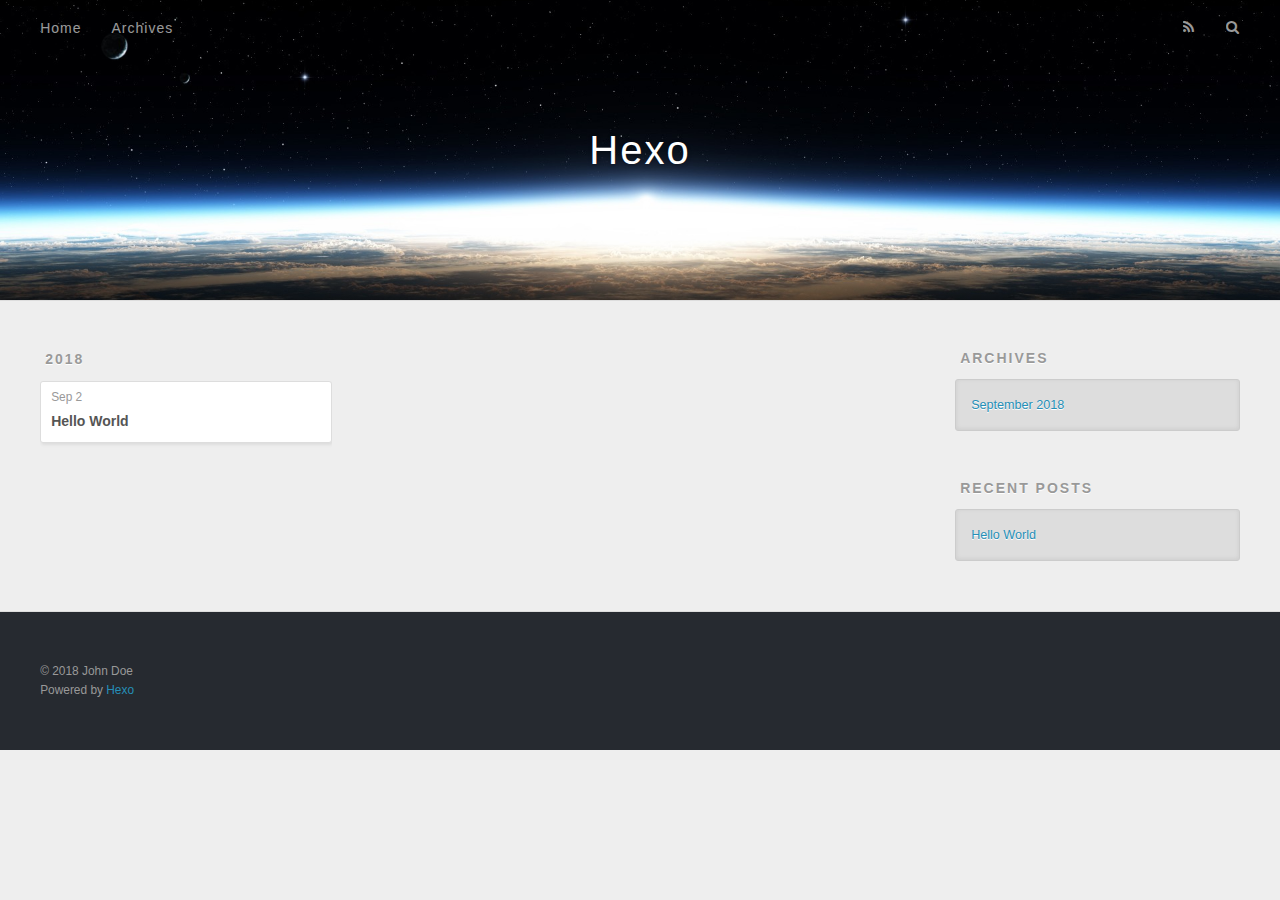
==== archives/index.html @ 777b24c6 "Site updated: 2018-09-02 15:58:23" ====
<!DOCTYPE html>
<html>
<head>
  <meta charset="utf-8">
  

  
  <title>Archives | Hexo</title>
  <meta name="viewport" content="width=device-width, initial-scale=1, maximum-scale=1">
  <meta property="og:type" content="website">
<meta property="og:title" content="Hexo">
<meta property="og:url" content="http://yoursite.com/archives/index.html">
<meta property="og:site_name" content="Hexo">
<meta property="og:locale" content="default">
<meta name="twitter:card" content="summary">
<meta name="twitter:title" content="Hexo">
  
    <link rel="alternate" href="/atom.xml" title="Hexo" type="application/atom+xml">
  
  
    <link rel="icon" href="/favicon.png">
  
  
    <link href="//fonts.googleapis.com/css?family=Source+Code+Pro" rel="stylesheet" type="text/css">
  
  <link rel="stylesheet" href="/css/style.css">
</head>

<body>
  <div id="container">
    <div id="wrap">
      <header id="header">
  <div id="banner"></div>
  <div id="header-outer" class="outer">
    <div id="header-title" class="inner">
      <h1 id="logo-wrap">
        <a href="/" id="logo">Hexo</a>
      </h1>
      
    </div>
    <div id="header-inner" class="inner">
      <nav id="main-nav">
        <a id="main-nav-toggle" class="nav-icon"></a>
        
          <a class="main-nav-link" href="/">Home</a>
        
          <a class="main-nav-link" href="/archives">Archives</a>
        
      </nav>
      <nav id="sub-nav">
        
          <a id="nav-rss-link" class="nav-icon" href="/atom.xml" title="RSS Feed"></a>
        
        <a id="nav-search-btn" class="nav-icon" title="Search"></a>
      </nav>
      <div id="search-form-wrap">
        <form action="//google.com/search" method="get" accept-charset="UTF-8" class="search-form"><input type="search" name="q" class="search-form-input" placeholder="Search"><button type="submit" class="search-form-submit">&#xF002;</button><input type="hidden" name="sitesearch" value="http://yoursite.com"></form>
      </div>
    </div>
  </div>
</header>
      <div class="outer">
        <section id="main">
  
  
    
    
      
      
      <section class="archives-wrap">
        <div class="archive-year-wrap">
          <a href="/archives/2018" class="archive-year">2018</a>
        </div>
        <div class="archives">
    
    <article class="archive-article archive-type-post">
  <div class="archive-article-inner">
    <header class="archive-article-header">
      <a href="/2018/09/02/hello-world/" class="archive-article-date">
  <time datetime="2018-09-02T07:50:26.302Z" itemprop="datePublished">Sep 2</time>
</a>
      
  
    <h1 itemprop="name">
      <a class="archive-article-title" href="/2018/09/02/hello-world/">Hello World</a>
    </h1>
  

    </header>
  </div>
</article>
  
  
    </div></section>
  


</section>
        
          <aside id="sidebar">
  
    

  
    

  
    
  
    
  <div class="widget-wrap">
    <h3 class="widget-title">Archives</h3>
    <div class="widget">
      <ul class="archive-list"><li class="archive-list-item"><a class="archive-list-link" href="/archives/2018/09/">September 2018</a></li></ul>
    </div>
  </div>


  
    
  <div class="widget-wrap">
    <h3 class="widget-title">Recent Posts</h3>
    <div class="widget">
      <ul>
        
          <li>
            <a href="/2018/09/02/hello-world/">Hello World</a>
          </li>
        
      </ul>
    </div>
  </div>

  
</aside>
        
      </div>
      <footer id="footer">
  
  <div class="outer">
    <div id="footer-info" class="inner">
      &copy; 2018 John Doe<br>
      Powered by <a href="http://hexo.io/" target="_blank">Hexo</a>
    </div>
  </div>
</footer>
    </div>
    <nav id="mobile-nav">
  
    <a href="/" class="mobile-nav-link">Home</a>
  
    <a href="/archives" class="mobile-nav-link">Archives</a>
  
</nav>
    

<script src="//ajax.googleapis.com/ajax/libs/jquery/2.0.3/jquery.min.js"></script>


  <link rel="stylesheet" href="/fancybox/jquery.fancybox.css">
  <script src="/fancybox/jquery.fancybox.pack.js"></script>


<script src="/js/script.js"></script>



  </div>
</body>
</html>
---- css/style.css ----
body {
  width: 100%;
}
body:before,
body:after {
  content: "";
  display: table;
}
body:after {
  clear: both;
}
html,
body,
div,
span,
applet,
object,
iframe,
h1,
h2,
h3,
h4,
h5,
h6,
p,
blockquote,
pre,
a,
abbr,
acronym,
address,
big,
cite,
code,
del,
dfn,
em,
img,
ins,
kbd,
q,
s,
samp,
small,
strike,
strong,
sub,
sup,
tt,
var,
dl,
dt,
dd,
ol,
ul,
li,
fieldset,
form,
label,
legend,
table,
caption,
tbody,
tfoot,
thead,
tr,
th,
td {
  margin: 0;
  padding: 0;
  border: 0;
  outline: 0;
  font-weight: inherit;
  font-style: inherit;
  font-family: inherit;
  font-size: 100%;
  vertical-align: baseline;
}
body {
  line-height: 1;
  color: #000;
  background: #fff;
}
ol,
ul {
  list-style: none;
}
table {
  border-collapse: separate;
  border-spacing: 0;
  vertical-align: middle;
}
caption,
th,
td {
  text-align: left;
  font-weight: normal;
  vertical-align: middle;
}
a img {
  border: none;
}
input,
button {
  margin: 0;
  padding: 0;
}
input::-moz-focus-inner,
button::-moz-focus-inner {
  border: 0;
  padding: 0;
}
@font-face {
  font-family: FontAwesome;
  font-style: normal;
  font-weight: normal;
  src: url("fonts/fontawesome-webfont.eot?v=#4.0.3");
  src: url("fonts/fontawesome-webfont.eot?#iefix&v=#4.0.3") format("embedded-opentype"), url("fonts/fontawesome-webfont.woff?v=#4.0.3") format("woff"), url("fonts/fontawesome-webfont.ttf?v=#4.0.3") format("truetype"), url("fonts/fontawesome-webfont.svg#fontawesomeregular?v=#4.0.3") format("svg");
}
html,
body,
#container {
  height: 100%;
}
body {
  background: #eee;
  font: 14px -apple-system, BlinkMacSystemFont, "Segoe UI", "Roboto", "Oxygen", "Ubuntu", "Cantarell", "Fira Sans", "Droid Sans", "Helvetica Neue", sans-serif;
  -webkit-text-size-adjust: 100%;
}
.outer {
  max-width: 1220px;
  margin: 0 auto;
  padding: 0 20px;
}
.outer:before,
.outer:after {
  content: "";
  display: table;
}
.outer:after {
  clear: both;
}
.inner {
  display: inline;
  float: left;
  width: 98.33333333333333%;
  margin: 0 0.833333333333333%;
}
.left,
.alignleft {
  float: left;
}
.right,
.alignright {
  float: right;
}
.clear {
  clear: both;
}
#container {
  position: relative;
}
.mobile-nav-on {
  overflow: hidden;
}
#wrap {
  height: 100%;
  width: 100%;
  position: absolute;
  top: 0;
  left: 0;
  -webkit-transition: 0.2s ease-out;
  -moz-transition: 0.2s ease-out;
  -ms-transition: 0.2s ease-out;
  transition: 0.2s ease-out;
  z-index: 1;
  background: #eee;
}
.mobile-nav-on #wrap {
  left: 280px;
}
@media screen and (min-width: 768px) {
  #main {
    display: inline;
    float: left;
    width: 73.33333333333333%;
    margin: 0 0.833333333333333%;
  }
}
.article-date,
.article-category-link,
.archive-year,
.widget-title {
  text-decoration: none;
  text-transform: uppercase;
  letter-spacing: 2px;
  color: #999;
  margin-bottom: 1em;
  margin-left: 5px;
  line-height: 1em;
  text-shadow: 0 1px #fff;
  font-weight: bold;
}
.article-inner,
.archive-article-inner {
  background: #fff;
  -webkit-box-shadow: 1px 2px 3px #ddd;
  box-shadow: 1px 2px 3px #ddd;
  border: 1px solid #ddd;
  border-radius: 3px;
}
.article-entry h1,
.widget h1 {
  font-size: 2em;
}
.article-entry h2,
.widget h2 {
  font-size: 1.5em;
}
.article-entry h3,
.widget h3 {
  font-size: 1.3em;
}
.article-entry h4,
.widget h4 {
  font-size: 1.2em;
}
.article-entry h5,
.widget h5 {
  font-size: 1em;
}
.article-entry h6,
.widget h6 {
  font-size: 1em;
  color: #999;
}
.article-entry hr,
.widget hr {
  border: 1px dashed #ddd;
}
.article-entry strong,
.widget strong {
  font-weight: bold;
}
.article-entry em,
.widget em,
.article-entry cite,
.widget cite {
  font-style: italic;
}
.article-entry sup,
.widget sup,
.article-entry sub,
.widget sub {
  font-size: 0.75em;
  line-height: 0;
  position: relative;
  vertical-align: baseline;
}
.article-entry sup,
.widget sup {
  top: -0.5em;
}
.article-entry sub,
.widget sub {
  bottom: -0.2em;
}
.article-entry small,
.widget small {
  font-size: 0.85em;
}
.article-entry acronym,
.widget acronym,
.article-entry abbr,
.widget abbr {
  border-bottom: 1px dotted;
}
.article-entry ul,
.widget ul,
.article-entry ol,
.widget ol,
.article-entry dl,
.widget dl {
  margin: 0 20px;
  line-height: 1.6em;
}
.article-entry ul ul,
.widget ul ul,
.article-entry ol ul,
.widget ol ul,
.article-entry ul ol,
.widget ul ol,
.article-entry ol ol,
.widget ol ol {
  margin-top: 0;
  margin-bottom: 0;
}
.article-entry ul,
.widget ul {
  list-style: disc;
}
.article-entry ol,
.widget ol {
  list-style: decimal;
}
.article-entry dt,
.widget dt {
  font-weight: bold;
}
#header {
  height: 300px;
  position: relative;
  border-bottom: 1px solid #ddd;
}
#header:before,
#header:after {
  content: "";
  position: absolute;
  left: 0;
  right: 0;
  height: 40px;
}
#header:before {
  top: 0;
  background: -webkit-linear-gradient(rgba(0,0,0,0.2), transparent);
  background: -moz-linear-gradient(rgba(0,0,0,0.2), transparent);
  background: -ms-linear-gradient(rgba(0,0,0,0.2), transparent);
  background: linear-gradient(rgba(0,0,0,0.2), transparent);
}
#header:after {
  bottom: 0;
  background: -webkit-linear-gradient(transparent, rgba(0,0,0,0.2));
  background: -moz-linear-gradient(transparent, rgba(0,0,0,0.2));
  background: -ms-linear-gradient(transparent, rgba(0,0,0,0.2));
  background: linear-gradient(transparent, rgba(0,0,0,0.2));
}
#header-outer {
  height: 100%;
  position: relative;
}
#header-inner {
  position: relative;
  overflow: hidden;
}
#banner {
  position: absolute;
  top: 0;
  left: 0;
  width: 100%;
  height: 100%;
  background: url("images/banner.jpg") center #000;
  -webkit-background-size: cover;
  -moz-background-size: cover;
  background-size: cover;
  z-index: -1;
}
#header-title {
  text-align: center;
  height: 40px;
  position: absolute;
  top: 50%;
  left: 0;
  margin-top: -20px;
}
#logo,
#subtitle {
  text-decoration: none;
  color: #fff;
  font-weight: 300;
  text-shadow: 0 1px 4px rgba(0,0,0,0.3);
}
#logo {
  font-size: 40px;
  line-height: 40px;
  letter-spacing: 2px;
}
#subtitle {
  font-size: 16px;
  line-height: 16px;
  letter-spacing: 1px;
}
#subtitle-wrap {
  margin-top: 16px;
}
#main-nav {
  float: left;
  margin-left: -15px;
}
.nav-icon,
.main-nav-link {
  float: left;
  color: #fff;
  opacity: 0.6;
  text-decoration: none;
  text-shadow: 0 1px rgba(0,0,0,0.2);
  -webkit-transition: opacity 0.2s;
  -moz-transition: opacity 0.2s;
  -ms-transition: opacity 0.2s;
  transition: opacity 0.2s;
  display: block;
  padding: 20px 15px;
}
.nav-icon:hover,
.main-nav-link:hover {
  opacity: 1;
}
.nav-icon {
  font-family: FontAwesome;
  text-align: center;
  font-size: 14px;
  width: 14px;
  height: 14px;
  padding: 20px 15px;
  position: relative;
  cursor: pointer;
}
.main-nav-link {
  font-weight: 300;
  letter-spacing: 1px;
}
@media screen and (max-width: 479px) {
  .main-nav-link {
    display: none;
  }
}
#main-nav-toggle {
  display: none;
}
#main-nav-toggle:before {
  content: "\f0c9";
}
@media screen and (max-width: 479px) {
  #main-nav-toggle {
    display: block;
  }
}
#sub-nav {
  float: right;
  margin-right: -15px;
}
#nav-rss-link:before {
  content: "\f09e";
}
#nav-search-btn:before {
  content: "\f002";
}
#search-form-wrap {
  position: absolute;
  top: 15px;
  width: 150px;
  height: 30px;
  right: -150px;
  opacity: 0;
  -webkit-transition: 0.2s ease-out;
  -moz-transition: 0.2s ease-out;
  -ms-transition: 0.2s ease-out;
  transition: 0.2s ease-out;
}
#search-form-wrap.on {
  opacity: 1;
  right: 0;
}
@media screen and (max-width: 479px) {
  #search-form-wrap {
    width: 100%;
    right: -100%;
  }
}
.search-form {
  position: absolute;
  top: 0;
  left: 0;
  right: 0;
  background: #fff;
  padding: 5px 15px;
  border-radius: 15px;
  -webkit-box-shadow: 0 0 10px rgba(0,0,0,0.3);
  box-shadow: 0 0 10px rgba(0,0,0,0.3);
}
.search-form-input {
  border: none;
  background: none;
  color: #555;
  width: 100%;
  font: 13px -apple-system, BlinkMacSystemFont, "Segoe UI", "Roboto", "Oxygen", "Ubuntu", "Cantarell", "Fira Sans", "Droid Sans", "Helvetica Neue", sans-serif;
  outline: none;
}
.search-form-input::-webkit-search-results-decoration,
.search-form-input::-webkit-search-cancel-button {
  -webkit-appearance: none;
}
.search-form-submit {
  position: absolute;
  top: 50%;
  right: 10px;
  margin-top: -7px;
  font: 13px FontAwesome;
  border: none;
  background: none;
  color: #bbb;
  cursor: pointer;
}
.search-form-submit:hover,
.search-form-submit:focus {
  color: #777;
}
.article {
  margin: 50px 0;
}
.article-inner {
  overflow: hidden;
}
.article-meta:before,
.article-meta:after {
  content: "";
  display: table;
}
.article-meta:after {
  clear: both;
}
.article-date {
  float: left;
}
.article-category {
  float: left;
  line-height: 1em;
  color: #ccc;
  text-shadow: 0 1px #fff;
  margin-left: 8px;
}
.article-category:before {
  content: "\2022";
}
.article-category-link {
  margin: 0 12px 1em;
}
.article-header {
  padding: 20px 20px 0;
}
.article-title {
  text-decoration: none;
  font-size: 2em;
  font-weight: bold;
  color: #555;
  line-height: 1.1em;
  -webkit-transition: color 0.2s;
  -moz-transition: color 0.2s;
  -ms-transition: color 0.2s;
  transition: color 0.2s;
}
a.article-title:hover {
  color: #258fb8;
}
.article-entry {
  color: #555;
  padding: 0 20px;
}
.article-entry:before,
.article-entry:after {
  content: "";
  display: table;
}
.article-entry:after {
  clear: both;
}
.article-entry p,
.article-entry table {
  line-height: 1.6em;
  margin: 1.6em 0;
}
.article-entry h1,
.article-entry h2,
.article-entry h3,
.article-entry h4,
.article-entry h5,
.article-entry h6 {
  font-weight: bold;
}
.article-entry h1,
.article-entry h2,
.article-entry h3,
.article-entry h4,
.article-entry h5,
.article-entry h6 {
  line-height: 1.1em;
  margin: 1.1em 0;
}
.article-entry a {
  color: #258fb8;
  text-decoration: none;
}
.article-entry a:hover {
  text-decoration: underline;
}
.article-entry ul,
.article-entry ol,
.article-entry dl {
  margin-top: 1.6em;
  margin-bottom: 1.6em;
}
.article-entry img,
.article-entry video {
  max-width: 100%;
  height: auto;
  display: block;
  margin: auto;
}
.article-entry iframe {
  border: none;
}
.article-entry table {
  width: 100%;
  border-collapse: collapse;
  border-spacing: 0;
}
.article-entry th {
  font-weight: bold;
  border-bottom: 3px solid #ddd;
  padding-bottom: 0.5em;
}
.article-entry td {
  border-bottom: 1px solid #ddd;
  padding: 10px 0;
}
.article-entry blockquote {
  font-family: Georgia, "Times New Roman", serif;
  font-size: 1.4em;
  margin: 1.6em 20px;
  text-align: center;
}
.article-entry blockquote footer {
  font-size: 14px;
  margin: 1.6em 0;
  font-family: -apple-system, BlinkMacSystemFont, "Segoe UI", "Roboto", "Oxygen", "Ubuntu", "Cantarell", "Fira Sans", "Droid Sans", "Helvetica Neue", sans-serif;
}
.article-entry blockquote footer cite:before {
  content: "—";
  padding: 0 0.5em;
}
.article-entry .pullquote {
  text-align: left;
  width: 45%;
  margin: 0;
}
.article-entry .pullquote.left {
  margin-left: 0.5em;
  margin-right: 1em;
}
.article-entry .pullquote.right {
  margin-right: 0.5em;
  margin-left: 1em;
}
.article-entry .caption {
  color: #999;
  display: block;
  font-size: 0.9em;
  margin-top: 0.5em;
  position: relative;
  text-align: center;
}
.article-entry .video-container {
  position: relative;
  padding-top: 56.25%;
  height: 0;
  overflow: hidden;
}
.article-entry .video-container iframe,
.article-entry .video-container object,
.article-entry .video-container embed {
  position: absolute;
  top: 0;
  left: 0;
  width: 100%;
  height: 100%;
  margin-top: 0;
}
.article-more-link a {
  display: inline-block;
  line-height: 1em;
  padding: 6px 15px;
  border-radius: 15px;
  background: #eee;
  color: #999;
  text-shadow: 0 1px #fff;
  text-decoration: none;
}
.article-more-link a:hover {
  background: #258fb8;
  color: #fff;
  text-decoration: none;
  text-shadow: 0 1px #1e7293;
}
.article-footer {
  font-size: 0.85em;
  line-height: 1.6em;
  border-top: 1px solid #ddd;
  padding-top: 1.6em;
  margin: 0 20px 20px;
}
.article-footer:before,
.article-footer:after {
  content: "";
  display: table;
}
.article-footer:after {
  clear: both;
}
.article-footer a {
  color: #999;
  text-decoration: none;
}
.article-footer a:hover {
  color: #555;
}
.article-tag-list-item {
  float: left;
  margin-right: 10px;
}
.article-tag-list-link:before {
  content: "#";
}
.article-comment-link {
  float: right;
}
.article-comment-link:before {
  content: "\f075";
  font-family: FontAwesome;
  padding-right: 8px;
}
.article-share-link {
  cursor: pointer;
  float: right;
  margin-left: 20px;
}
.article-share-link:before {
  content: "\f064";
  font-family: FontAwesome;
  padding-right: 6px;
}
#article-nav {
  position: relative;
}
#article-nav:before,
#article-nav:after {
  content: "";
  display: table;
}
#article-nav:after {
  clear: both;
}
@media screen and (min-width: 768px) {
  #article-nav {
    margin: 50px 0;
  }
  #article-nav:before {
    width: 8px;
    height: 8px;
    position: absolute;
    top: 50%;
    left: 50%;
    margin-top: -4px;
    margin-left: -4px;
    content: "";
    border-radius: 50%;
    background: #ddd;
    -webkit-box-shadow: 0 1px 2px #fff;
    box-shadow: 0 1px 2px #fff;
  }
}
.article-nav-link-wrap {
  text-decoration: none;
  text-shadow: 0 1px #fff;
  color: #999;
  -webkit-box-sizing: border-box;
  -moz-box-sizing: border-box;
  box-sizing: border-box;
  margin-top: 50px;
  text-align: center;
  display: block;
}
.article-nav-link-wrap:hover {
  color: #555;
}
@media screen and (min-width: 768px) {
  .article-nav-link-wrap {
    width: 50%;
    margin-top: 0;
  }
}
@media screen and (min-width: 768px) {
  #article-nav-newer {
    float: left;
    text-align: right;
    padding-right: 20px;
  }
}
@media screen and (min-width: 768px) {
  #article-nav-older {
    float: right;
    text-align: left;
    padding-left: 20px;
  }
}
.article-nav-caption {
  text-transform: uppercase;
  letter-spacing: 2px;
  color: #ddd;
  line-height: 1em;
  font-weight: bold;
}
#article-nav-newer .article-nav-caption {
  margin-right: -2px;
}
.article-nav-title {
  font-size: 0.85em;
  line-height: 1.6em;
  margin-top: 0.5em;
}
.article-share-box {
  position: absolute;
  display: none;
  background: #fff;
  -webkit-box-shadow: 1px 2px 10px rgba(0,0,0,0.2);
  box-shadow: 1px 2px 10px rgba(0,0,0,0.2);
  border-radius: 3px;
  margin-left: -145px;
  overflow: hidden;
  z-index: 1;
}
.article-share-box.on {
  display: block;
}
.article-share-input {
  width: 100%;
  background: none;
  -webkit-box-sizing: border-box;
  -moz-box-sizing: border-box;
  box-sizing: border-box;
  font: 14px -apple-system, BlinkMacSystemFont, "Segoe UI", "Roboto", "Oxygen", "Ubuntu", "Cantarell", "Fira Sans", "Droid Sans", "Helvetica Neue", sans-serif;
  padding: 0 15px;
  color: #555;
  outline: none;
  border: 1px solid #ddd;
  border-radius: 3px 3px 0 0;
  height: 36px;
  line-height: 36px;
}
.article-share-links {
  background: #eee;
}
.article-share-links:before,
.article-share-links:after {
  content: "";
  display: table;
}
.article-share-links:after {
  clear: both;
}
.article-share-twitter,
.article-share-facebook,
.article-share-pinterest,
.article-share-google {
  width: 50px;
  height: 36px;
  display: block;
  float: left;
  position: relative;
  color: #999;
  text-shadow: 0 1px #fff;
}
.article-share-twitter:before,
.article-share-facebook:before,
.article-share-pinterest:before,
.article-share-google:before {
  font-size: 20px;
  font-family: FontAwesome;
  width: 20px;
  height: 20px;
  position: absolute;
  top: 50%;
  left: 50%;
  margin-top: -10px;
  margin-left: -10px;
  text-align: center;
}
.article-share-twitter:hover,
.article-share-facebook:hover,
.article-share-pinterest:hover,
.article-share-google:hover {
  color: #fff;
}
.article-share-twitter:before {
  content: "\f099";
}
.article-share-twitter:hover {
  background: #00aced;
  text-shadow: 0 1px #008abe;
}
.article-share-facebook:before {
  content: "\f09a";
}
.article-share-facebook:hover {
  background: #3b5998;
  text-shadow: 0 1px #2f477a;
}
.article-share-pinterest:before {
  content: "\f0d2";
}
.article-share-pinterest:hover {
  background: #cb2027;
  text-shadow: 0 1px #a21a1f;
}
.article-share-google:before {
  content: "\f0d5";
}
.article-share-google:hover {
  background: #dd4b39;
  text-shadow: 0 1px #be3221;
}
.article-gallery {
  background: #000;
  position: relative;
}
.article-gallery-photos {
  position: relative;
  overflow: hidden;
}
.article-gallery-img {
  display: none;
  max-width: 100%;
}
.article-gallery-img:first-child {
  display: block;
}
.article-gallery-img.loaded {
  position: absolute;
  display: block;
}
.article-gallery-img img {
  display: block;
  max-width: 100%;
  margin: 0 auto;
}
#comments {
  background: #fff;
  -webkit-box-shadow: 1px 2px 3px #ddd;
  box-shadow: 1px 2px 3px #ddd;
  padding: 20px;
  border: 1px solid #ddd;
  border-radius: 3px;
  margin: 50px 0;
}
#comments a {
  color: #258fb8;
}
.archives-wrap {
  margin: 50px 0;
}
.archives:before,
.archives:after {
  content: "";
  display: table;
}
.archives:after {
  clear: both;
}
.archive-year-wrap {
  margin-bottom: 1em;
}
.archives {
  -webkit-column-gap: 10px;
  -moz-column-gap: 10px;
  column-gap: 10px;
}
@media screen and (min-width: 480px) and (max-width: 767px) {
  .archives {
    -webkit-column-count: 2;
    -moz-column-count: 2;
    column-count: 2;
  }
}
@media screen and (min-width: 768px) {
  .archives {
    -webkit-column-count: 3;
    -moz-column-count: 3;
    column-count: 3;
  }
}
.archive-article {
  -webkit-column-break-inside: avoid;
  page-break-inside: avoid;
  overflow: hidden;
  break-inside: avoid-column;
}
.archive-article-inner {
  padding: 10px;
  margin-bottom: 15px;
}
.archive-article-title {
  text-decoration: none;
  font-weight: bold;
  color: #555;
  -webkit-transition: color 0.2s;
  -moz-transition: color 0.2s;
  -ms-transition: color 0.2s;
  transition: color 0.2s;
  line-height: 1.6em;
}
.archive-article-title:hover {
  color: #258fb8;
}
.archive-article-footer {
  margin-top: 1em;
}
.archive-article-date {
  color: #999;
  text-decoration: none;
  font-size: 0.85em;
  line-height: 1em;
  margin-bottom: 0.5em;
  display: block;
}
#page-nav {
  margin: 50px auto;
  background: #fff;
  -webkit-box-shadow: 1px 2px 3px #ddd;
  box-shadow: 1px 2px 3px #ddd;
  border: 1px solid #ddd;
  border-radius: 3px;
  text-align: center;
  color: #999;
  overflow: hidden;
}
#page-nav:before,
#page-nav:after {
  content: "";
  display: table;
}
#page-nav:after {
  clear: both;
}
#page-nav a,
#page-nav span {
  padding: 10px 20px;
  line-height: 1;
  height: 2ex;
}
#page-nav a {
  color: #999;
  text-decoration: none;
}
#page-nav a:hover {
  background: #999;
  color: #fff;
}
#page-nav .prev {
  float: left;
}
#page-nav .next {
  float: right;
}
#page-nav .page-number {
  display: inline-block;
}
@media screen and (max-width: 479px) {
  #page-nav .page-number {
    display: none;
  }
}
#page-nav .current {
  color: #555;
  font-weight: bold;
}
#page-nav .space {
  color: #ddd;
}
#footer {
  background: #262a30;
  padding: 50px 0;
  border-top: 1px solid #ddd;
  color: #999;
}
#footer a {
  color: #258fb8;
  text-decoration: none;
}
#footer a:hover {
  text-decoration: underline;
}
#footer-info {
  line-height: 1.6em;
  font-size: 0.85em;
}
.article-entry pre,
.article-entry .highlight {
  background: #2d2d2d;
  margin: 0 -20px;
  padding: 15px 20px;
  border-style: solid;
  border-color: #ddd;
  border-width: 1px 0;
  overflow: auto;
  color: #ccc;
  line-height: 22.400000000000002px;
}
.article-entry .highlight .gutter pre,
.article-entry .gist .gist-file .gist-data .line-numbers {
  color: #666;
  font-size: 0.85em;
}
.article-entry pre,
.article-entry code {
  font-family: "Source Code Pro", Consolas, Monaco, Menlo, Consolas, monospace;
}
.article-entry code {
  background: #eee;
  text-shadow: 0 1px #fff;
  padding: 0 0.3em;
}
.article-entry pre code {
  background: none;
  text-shadow: none;
  padding: 0;
}
.article-entry .highlight pre {
  border: none;
  margin: 0;
  padding: 0;
}
.article-entry .highlight table {
  margin: 0;
  width: auto;
}
.article-entry .highlight td {
  border: none;
  padding: 0;
}
.article-entry .highlight figcaption {
  font-size: 0.85em;
  color: #999;
  line-height: 1em;
  margin-bottom: 1em;
}
.article-entry .highlight figcaption:before,
.article-entry .highlight figcaption:after {
  content: "";
  display: table;
}
.article-entry .highlight figcaption:after {
  clear: both;
}
.article-entry .highlight figcaption a {
  float: right;
}
.article-entry .highlight .gutter pre {
  text-align: right;
  padding-right: 20px;
}
.article-entry .highlight .line {
  height: 22.400000000000002px;
}
.article-entry .highlight .line.marked {
  background: #515151;
}
.article-entry .gist {
  margin: 0 -20px;
  border-style: solid;
  border-color: #ddd;
  border-width: 1px 0;
  background: #2d2d2d;
  padding: 15px 20px 15px 0;
}
.article-entry .gist .gist-file {
  border: none;
  font-family: "Source Code Pro", Consolas, Monaco, Menlo, Consolas, monospace;
  margin: 0;
}
.article-entry .gist .gist-file .gist-data {
  background: none;
  border: none;
}
.article-entry .gist .gist-file .gist-data .line-numbers {
  background: none;
  border: none;
  padding: 0 20px 0 0;
}
.article-entry .gist .gist-file .gist-data .line-data {
  padding: 0 !important;
}
.article-entry .gist .gist-file .highlight {
  margin: 0;
  padding: 0;
  border: none;
}
.article-entry .gist .gist-file .gist-meta {
  background: #2d2d2d;
  color: #999;
  font: 0.85em -apple-system, BlinkMacSystemFont, "Segoe UI", "Roboto", "Oxygen", "Ubuntu", "Cantarell", "Fira Sans", "Droid Sans", "Helvetica Neue", sans-serif;
  text-shadow: 0 0;
  padding: 0;
  margin-top: 1em;
  margin-left: 20px;
}
.article-entry .gist .gist-file .gist-meta a {
  color: #258fb8;
  font-weight: normal;
}
.article-entry .gist .gist-file .gist-meta a:hover {
  text-decoration: underline;
}
pre .comment,
pre .title {
  color: #999;
}
pre .variable,
pre .attribute,
pre .tag,
pre .regexp,
pre .ruby .constant,
pre .xml .tag .title,
pre .xml .pi,
pre .xml .doctype,
pre .html .doctype,
pre .css .id,
pre .css .class,
pre .css .pseudo {
  color: #f2777a;
}
pre .number,
pre .preprocessor,
pre .built_in,
pre .literal,
pre .params,
pre .constant {
  color: #f99157;
}
pre .class,
pre .ruby .class .title,
pre .css .rules .attribute {
  color: #9c9;
}
pre .string,
pre .value,
pre .inheritance,
pre .header,
pre .ruby .symbol,
pre .xml .cdata {
  color: #9c9;
}
pre .css .hexcolor {
  color: #6cc;
}
pre .function,
pre .python .decorator,
pre .python .title,
pre .ruby .function .title,
pre .ruby .title .keyword,
pre .perl .sub,
pre .javascript .title,
pre .coffeescript .title {
  color: #69c;
}
pre .keyword,
pre .javascript .function {
  color: #c9c;
}
@media screen and (max-width: 479px) {
  #mobile-nav {
    position: absolute;
    top: 0;
    left: 0;
    width: 280px;
    height: 100%;
    background: #191919;
    border-right: 1px solid #fff;
  }
}
@media screen and (max-width: 479px) {
  .mobile-nav-link {
    display: block;
    color: #999;
    text-decoration: none;
    padding: 15px 20px;
    font-weight: bold;
  }
  .mobile-nav-link:hover {
    color: #fff;
  }
}
@media screen and (min-width: 768px) {
  #sidebar {
    display: inline;
    float: left;
    width: 23.333333333333332%;
    margin: 0 0.833333333333333%;
  }
}
.widget-wrap {
  margin: 50px 0;
}
.widget {
  color: #777;
  text-shadow: 0 1px #fff;
  background: #ddd;
  -webkit-box-shadow: 0 -1px 4px #ccc inset;
  box-shadow: 0 -1px 4px #ccc inset;
  border: 1px solid #ccc;
  padding: 15px;
  border-radius: 3px;
}
.widget a {
  color: #258fb8;
  text-decoration: none;
}
.widget a:hover {
  text-decoration: underline;
}
.widget ul ul,
.widget ol ul,
.widget dl ul,
.widget ul ol,
.widget ol ol,
.widget dl ol,
.widget ul dl,
.widget ol dl,
.widget dl dl {
  margin-left: 15px;
  list-style: disc;
}
.widget {
  line-height: 1.6em;
  word-wrap: break-word;
  font-size: 0.9em;
}
.widget ul,
.widget ol {
  list-style: none;
  margin: 0;
}
.widget ul ul,
.widget ol ul,
.widget ul ol,
.widget ol ol {
  margin: 0 20px;
}
.widget ul ul,
.widget ol ul {
  list-style: disc;
}
.widget ul ol,
.widget ol ol {
  list-style: decimal;
}
.category-list-count,
.tag-list-count,
.archive-list-count {
  padding-left: 5px;
  color: #999;
  font-size: 0.85em;
}
.category-list-count:before,
.tag-list-count:before,
.archive-list-count:before {
  content: "(";
}
.category-list-count:after,
.tag-list-count:after,
.archive-list-count:after {
  content: ")";
}
.tagcloud a {
  margin-right: 5px;
  display: inline-block;
}
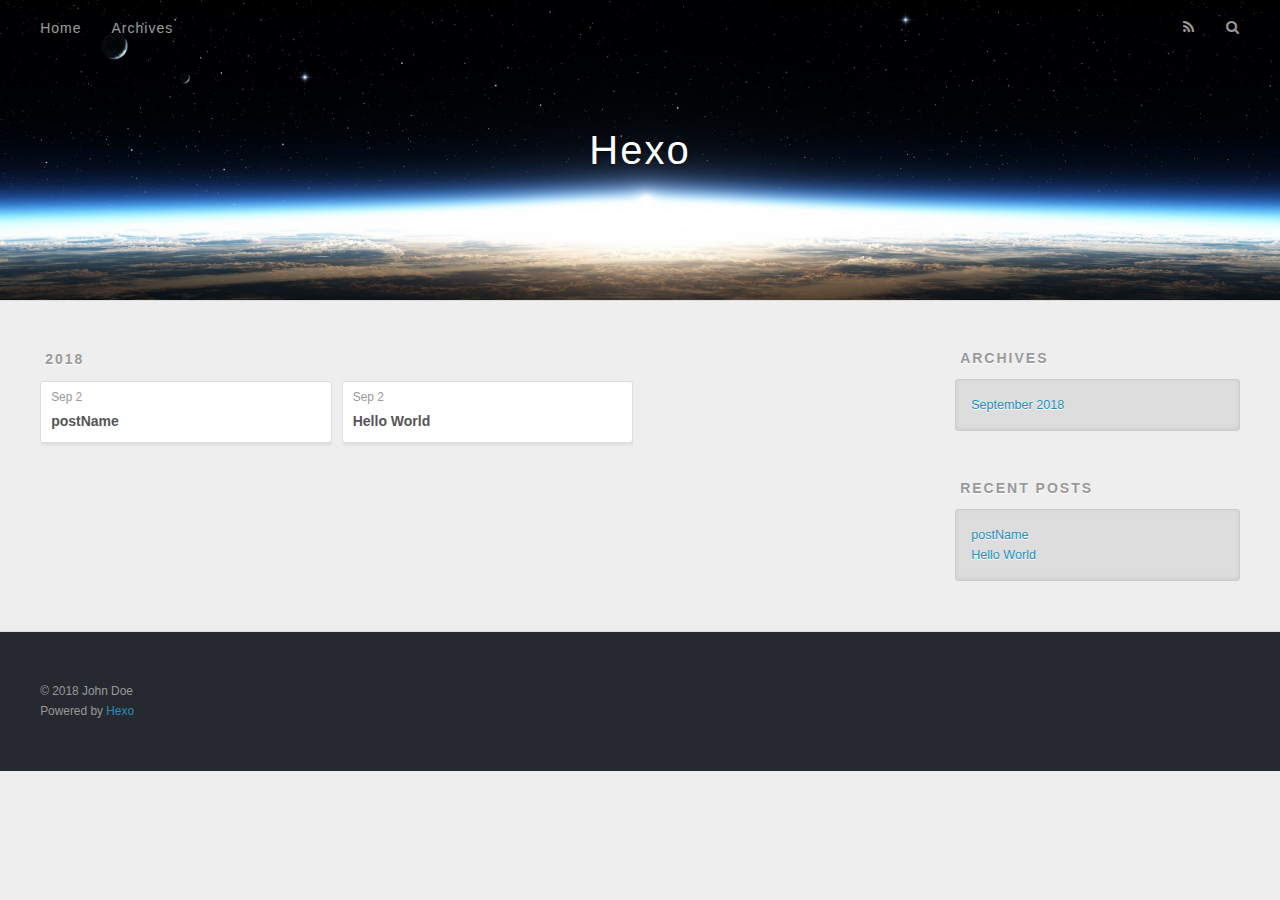
==== commit e043e996: "Site updated: 2018-09-02 16:15:46" ====
--- a/archives/index.html
+++ b/archives/index.html
@@ -76,6 +76,25 @@
     <article class="archive-article archive-type-post">
   <div class="archive-article-inner">
     <header class="archive-article-header">
+      <a href="/2018/09/02/postName/" class="archive-article-date">
+  <time datetime="2018-09-02T08:15:15.000Z" itemprop="datePublished">Sep 2</time>
+</a>
+      
+  
+    <h1 itemprop="name">
+      <a class="archive-article-title" href="/2018/09/02/postName/">postName</a>
+    </h1>
+  
+
+    </header>
+  </div>
+</article>
+  
+    
+    
+    <article class="archive-article archive-type-post">
+  <div class="archive-article-inner">
+    <header class="archive-article-header">
       <a href="/2018/09/02/hello-world/" class="archive-article-date">
   <time datetime="2018-09-02T07:50:26.302Z" itemprop="datePublished">Sep 2</time>
 </a>
@@ -124,6 +143,10 @@
       <ul>
         
           <li>
+            <a href="/2018/09/02/postName/">postName</a>
+          </li>
+        
+          <li>
             <a href="/2018/09/02/hello-world/">Hello World</a>
           </li>
         
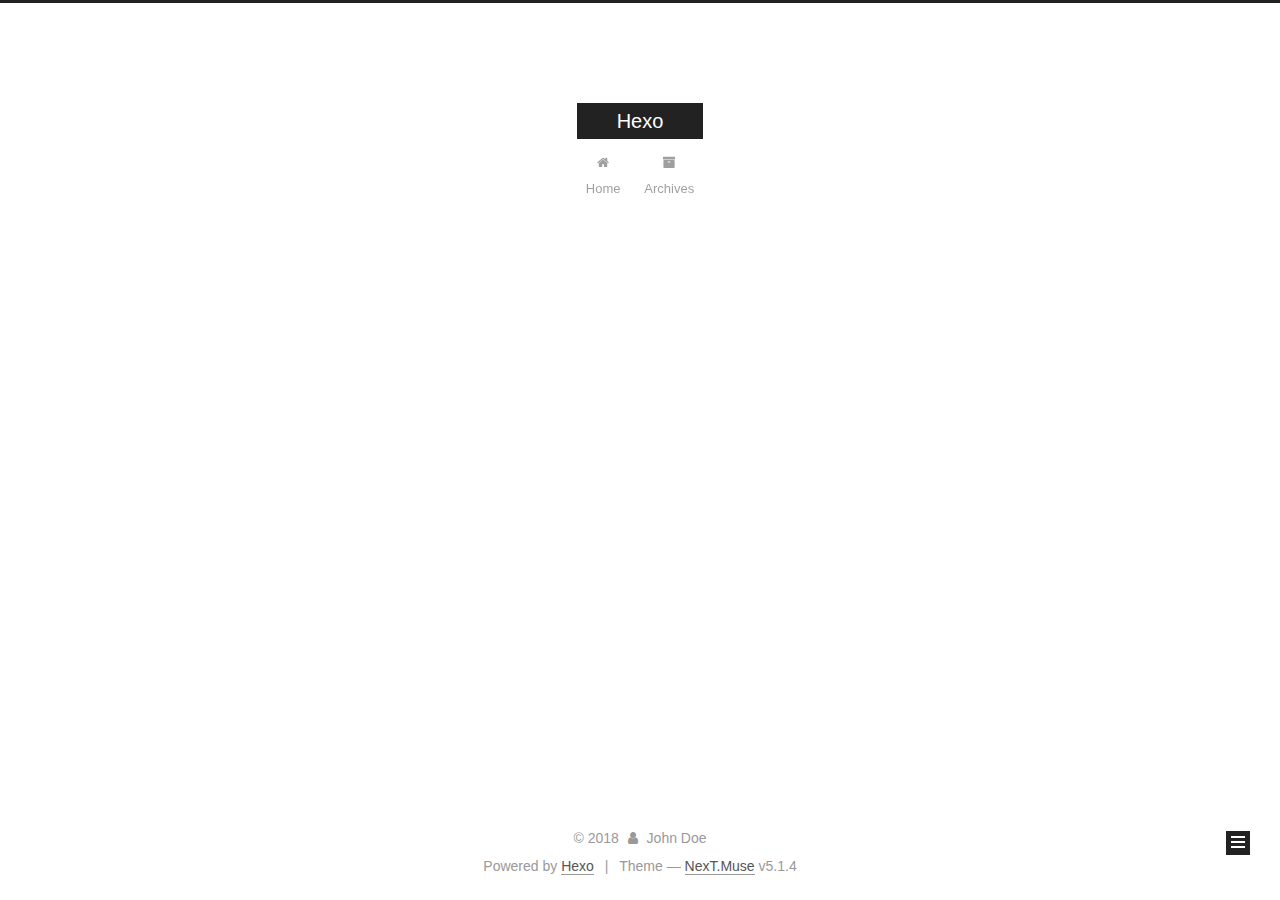
==== commit ad8a0362: "Site updated: 2018-09-02 16:17:13" ====
--- a/archives/index.html
+++ b/archives/index.html
@@ -1,193 +1,588 @@
 <!DOCTYPE html>
-<html>
+
+
+
+  
+
+
+<html class="theme-next muse use-motion" lang="">
 <head>
-  <meta charset="utf-8">
-  
-
-  
-  <title>Archives | Hexo</title>
-  <meta name="viewport" content="width=device-width, initial-scale=1, maximum-scale=1">
-  <meta property="og:type" content="website">
+  <meta charset="UTF-8"/>
+<meta http-equiv="X-UA-Compatible" content="IE=edge" />
+<meta name="viewport" content="width=device-width, initial-scale=1, maximum-scale=1"/>
+<meta name="theme-color" content="#222">
+
+
+
+
+
+
+
+
+
+<meta http-equiv="Cache-Control" content="no-transform" />
+<meta http-equiv="Cache-Control" content="no-siteapp" />
+
+
+
+
+
+
+
+
+
+
+
+
+
+
+
+
+  
+  
+  <link href="/lib/fancybox/source/jquery.fancybox.css?v=2.1.5" rel="stylesheet" type="text/css" />
+
+
+
+
+
+
+
+<link href="/lib/font-awesome/css/font-awesome.min.css?v=4.6.2" rel="stylesheet" type="text/css" />
+
+<link href="/css/main.css?v=5.1.4" rel="stylesheet" type="text/css" />
+
+
+  <link rel="apple-touch-icon" sizes="180x180" href="/images/apple-touch-icon-next.png?v=5.1.4">
+
+
+  <link rel="icon" type="image/png" sizes="32x32" href="/images/favicon-32x32-next.png?v=5.1.4">
+
+
+  <link rel="icon" type="image/png" sizes="16x16" href="/images/favicon-16x16-next.png?v=5.1.4">
+
+
+  <link rel="mask-icon" href="/images/logo.svg?v=5.1.4" color="#222">
+
+
+
+
+
+  <meta name="keywords" content="Hexo, NexT" />
+
+
+
+
+
+
+
+
+
+
+<meta property="og:type" content="website">
 <meta property="og:title" content="Hexo">
 <meta property="og:url" content="http://yoursite.com/archives/index.html">
 <meta property="og:site_name" content="Hexo">
 <meta property="og:locale" content="default">
 <meta name="twitter:card" content="summary">
 <meta name="twitter:title" content="Hexo">
-  
-    <link rel="alternate" href="/atom.xml" title="Hexo" type="application/atom+xml">
-  
-  
-    <link rel="icon" href="/favicon.png">
-  
-  
-    <link href="//fonts.googleapis.com/css?family=Source+Code+Pro" rel="stylesheet" type="text/css">
-  
-  <link rel="stylesheet" href="/css/style.css">
+
+
+
+<script type="text/javascript" id="hexo.configurations">
+  var NexT = window.NexT || {};
+  var CONFIG = {
+    root: '/',
+    scheme: 'Muse',
+    version: '5.1.4',
+    sidebar: {"position":"left","display":"post","offset":12,"b2t":false,"scrollpercent":false,"onmobile":false},
+    fancybox: true,
+    tabs: true,
+    motion: {"enable":true,"async":false,"transition":{"post_block":"fadeIn","post_header":"slideDownIn","post_body":"slideDownIn","coll_header":"slideLeftIn","sidebar":"slideUpIn"}},
+    duoshuo: {
+      userId: '0',
+      author: 'Author'
+    },
+    algolia: {
+      applicationID: '',
+      apiKey: '',
+      indexName: '',
+      hits: {"per_page":10},
+      labels: {"input_placeholder":"Search for Posts","hits_empty":"We didn't find any results for the search: ${query}","hits_stats":"${hits} results found in ${time} ms"}
+    }
+  };
+</script>
+
+
+
+  <link rel="canonical" href="http://yoursite.com/archives/"/>
+
+
+
+
+
+  <title>Archive | Hexo</title>
+  
+
+
+
+
+
+
+
+
 </head>
 
-<body>
-  <div id="container">
-    <div id="wrap">
-      <header id="header">
-  <div id="banner"></div>
-  <div id="header-outer" class="outer">
-    <div id="header-title" class="inner">
-      <h1 id="logo-wrap">
-        <a href="/" id="logo">Hexo</a>
-      </h1>
-      
+<body itemscope itemtype="http://schema.org/WebPage" lang="default">
+
+  
+  
+    
+  
+
+  <div class="container sidebar-position-left page-archive">
+    <div class="headband"></div>
+
+    <header id="header" class="header" itemscope itemtype="http://schema.org/WPHeader">
+      <div class="header-inner"><div class="site-brand-wrapper">
+  <div class="site-meta ">
+    
+
+    <div class="custom-logo-site-title">
+      <a href="/"  class="brand" rel="start">
+        <span class="logo-line-before"><i></i></span>
+        <span class="site-title">Hexo</span>
+        <span class="logo-line-after"><i></i></span>
+      </a>
     </div>
-    <div id="header-inner" class="inner">
-      <nav id="main-nav">
-        <a id="main-nav-toggle" class="nav-icon"></a>
-        
-          <a class="main-nav-link" href="/">Home</a>
-        
-          <a class="main-nav-link" href="/archives">Archives</a>
-        
-      </nav>
-      <nav id="sub-nav">
-        
-          <a id="nav-rss-link" class="nav-icon" href="/atom.xml" title="RSS Feed"></a>
-        
-        <a id="nav-search-btn" class="nav-icon" title="Search"></a>
-      </nav>
-      <div id="search-form-wrap">
-        <form action="//google.com/search" method="get" accept-charset="UTF-8" class="search-form"><input type="search" name="q" class="search-form-input" placeholder="Search"><button type="submit" class="search-form-submit">&#xF002;</button><input type="hidden" name="sitesearch" value="http://yoursite.com"></form>
+      
+        <p class="site-subtitle"></p>
+      
+  </div>
+
+  <div class="site-nav-toggle">
+    <button>
+      <span class="btn-bar"></span>
+      <span class="btn-bar"></span>
+      <span class="btn-bar"></span>
+    </button>
+  </div>
+</div>
+
+<nav class="site-nav">
+  
+
+  
+    <ul id="menu" class="menu">
+      
+        
+        <li class="menu-item menu-item-home">
+          <a href="/" rel="section">
+            
+              <i class="menu-item-icon fa fa-fw fa-home"></i> <br />
+            
+            Home
+          </a>
+        </li>
+      
+        
+        <li class="menu-item menu-item-archives">
+          <a href="/archives/" rel="section">
+            
+              <i class="menu-item-icon fa fa-fw fa-archive"></i> <br />
+            
+            Archives
+          </a>
+        </li>
+      
+
+      
+    </ul>
+  
+
+  
+</nav>
+
+
+
+ </div>
+    </header>
+
+    <main id="main" class="main">
+      <div class="main-inner">
+        <div class="content-wrap">
+          <div id="content" class="content">
+            
+
+  
+  
+  
+  <div class="post-block archive">
+    <div id="posts" class="posts-collapse">
+      <span class="archive-move-on"></span>
+
+      <span class="archive-page-counter">
+        
+        
+        
+          
+        
+        Um..! 2 posts in total. Keep on posting.
+      </span>
+
+      
+
+        
+        
+        
+
+        
+          
+          <div class="collection-title">
+            <h1 class="archive-year" id="archive-year-2018">2018</h1>
+          </div>
+        
+        
+
+        
+
+  <article class="post post-type-normal" itemscope itemtype="http://schema.org/Article">
+    <header class="post-header">
+
+      <h2 class="post-title">
+        
+            <a class="post-title-link" href="/2018/09/02/postName/" itemprop="url">
+              
+                <span itemprop="name">postName</span>
+              
+            </a>
+        
+      </h2>
+
+      <div class="post-meta">
+        <time class="post-time" itemprop="dateCreated"
+              datetime="2018-09-02T16:15:15+08:00"
+              content="2018-09-02" >
+          09-02
+        </time>
       </div>
+
+    </header>
+  </article>
+
+
+
+      
+
+        
+        
+        
+
+        
+        
+
+        
+
+  <article class="post post-type-normal" itemscope itemtype="http://schema.org/Article">
+    <header class="post-header">
+
+      <h2 class="post-title">
+        
+            <a class="post-title-link" href="/2018/09/02/hello-world/" itemprop="url">
+              
+                <span itemprop="name">Hello World</span>
+              
+            </a>
+        
+      </h2>
+
+      <div class="post-meta">
+        <time class="post-time" itemprop="dateCreated"
+              datetime="2018-09-02T15:50:26+08:00"
+              content="2018-09-02" >
+          09-02
+        </time>
+      </div>
+
+    </header>
+  </article>
+
+
+
+      
+
     </div>
   </div>
-</header>
-      <div class="outer">
-        <section id="main">
-  
-  
-    
-    
-      
-      
-      <section class="archives-wrap">
-        <div class="archive-year-wrap">
-          <a href="/archives/2018" class="archive-year">2018</a>
+  
+  
+  
+
+  
+
+
+
+          </div>
+          
+
+
+          
+
         </div>
-        <div class="archives">
-    
-    <article class="archive-article archive-type-post">
-  <div class="archive-article-inner">
-    <header class="archive-article-header">
-      <a href="/2018/09/02/postName/" class="archive-article-date">
-  <time datetime="2018-09-02T08:15:15.000Z" itemprop="datePublished">Sep 2</time>
-</a>
-      
-  
-    <h1 itemprop="name">
-      <a class="archive-article-title" href="/2018/09/02/postName/">postName</a>
-    </h1>
-  
-
-    </header>
-  </div>
-</article>
-  
-    
-    
-    <article class="archive-article archive-type-post">
-  <div class="archive-article-inner">
-    <header class="archive-article-header">
-      <a href="/2018/09/02/hello-world/" class="archive-article-date">
-  <time datetime="2018-09-02T07:50:26.302Z" itemprop="datePublished">Sep 2</time>
-</a>
-      
-  
-    <h1 itemprop="name">
-      <a class="archive-article-title" href="/2018/09/02/hello-world/">Hello World</a>
-    </h1>
-  
-
-    </header>
-  </div>
-</article>
-  
-  
-    </div></section>
-  
-
-
-</section>
-        
-          <aside id="sidebar">
-  
-    
-
-  
-    
-
-  
-    
-  
-    
-  <div class="widget-wrap">
-    <h3 class="widget-title">Archives</h3>
-    <div class="widget">
-      <ul class="archive-list"><li class="archive-list-item"><a class="archive-list-link" href="/archives/2018/09/">September 2018</a></li></ul>
+        
+          
+  
+  <div class="sidebar-toggle">
+    <div class="sidebar-toggle-line-wrap">
+      <span class="sidebar-toggle-line sidebar-toggle-line-first"></span>
+      <span class="sidebar-toggle-line sidebar-toggle-line-middle"></span>
+      <span class="sidebar-toggle-line sidebar-toggle-line-last"></span>
     </div>
   </div>
 
-
-  
+  <aside id="sidebar" class="sidebar">
     
-  <div class="widget-wrap">
-    <h3 class="widget-title">Recent Posts</h3>
-    <div class="widget">
-      <ul>
-        
-          <li>
-            <a href="/2018/09/02/postName/">postName</a>
-          </li>
-        
-          <li>
-            <a href="/2018/09/02/hello-world/">Hello World</a>
-          </li>
-        
-      </ul>
+    <div class="sidebar-inner">
+
+      
+
+      
+
+      <section class="site-overview-wrap sidebar-panel sidebar-panel-active">
+        <div class="site-overview">
+          <div class="site-author motion-element" itemprop="author" itemscope itemtype="http://schema.org/Person">
+            
+              <p class="site-author-name" itemprop="name">John Doe</p>
+              <p class="site-description motion-element" itemprop="description"></p>
+          </div>
+
+          <nav class="site-state motion-element">
+
+            
+              <div class="site-state-item site-state-posts">
+              
+                <a href="/archives/">
+              
+                  <span class="site-state-item-count">2</span>
+                  <span class="site-state-item-name">posts</span>
+                </a>
+              </div>
+            
+
+            
+
+            
+
+          </nav>
+
+          
+
+          
+
+          
+          
+
+          
+          
+
+          
+
+        </div>
+      </section>
+
+      
+
+      
+
     </div>
+  </aside>
+
+
+        
+      </div>
+    </main>
+
+    <footer id="footer" class="footer">
+      <div class="footer-inner">
+        <div class="copyright">&copy; <span itemprop="copyrightYear">2018</span>
+  <span class="with-love">
+    <i class="fa fa-user"></i>
+  </span>
+  <span class="author" itemprop="copyrightHolder">John Doe</span>
+
+  
+</div>
+
+
+  <div class="powered-by">Powered by <a class="theme-link" target="_blank" href="https://hexo.io">Hexo</a></div>
+
+
+
+  <span class="post-meta-divider">|</span>
+
+
+
+  <div class="theme-info">Theme &mdash; <a class="theme-link" target="_blank" href="https://github.com/iissnan/hexo-theme-next">NexT.Muse</a> v5.1.4</div>
+
+
+
+
+        
+
+
+
+
+
+
+
+        
+      </div>
+    </footer>
+
+    
+      <div class="back-to-top">
+        <i class="fa fa-arrow-up"></i>
+        
+      </div>
+    
+
+    
+
   </div>
 
   
-</aside>
-        
-      </div>
-      <footer id="footer">
-  
-  <div class="outer">
-    <div id="footer-info" class="inner">
-      &copy; 2018 John Doe<br>
-      Powered by <a href="http://hexo.io/" target="_blank">Hexo</a>
-    </div>
-  </div>
-</footer>
-    </div>
-    <nav id="mobile-nav">
-  
-    <a href="/" class="mobile-nav-link">Home</a>
-  
-    <a href="/archives" class="mobile-nav-link">Archives</a>
-  
-</nav>
-    
-
-<script src="//ajax.googleapis.com/ajax/libs/jquery/2.0.3/jquery.min.js"></script>
-
-
-  <link rel="stylesheet" href="/fancybox/jquery.fancybox.css">
-  <script src="/fancybox/jquery.fancybox.pack.js"></script>
-
-
-<script src="/js/script.js"></script>
-
-
-
-  </div>
+
+<script type="text/javascript">
+  if (Object.prototype.toString.call(window.Promise) !== '[object Function]') {
+    window.Promise = null;
+  }
+</script>
+
+
+
+
+
+
+
+
+
+  
+
+
+
+
+
+
+
+
+
+
+
+
+  
+  
+    <script type="text/javascript" src="/lib/jquery/index.js?v=2.1.3"></script>
+  
+
+  
+  
+    <script type="text/javascript" src="/lib/fastclick/lib/fastclick.min.js?v=1.0.6"></script>
+  
+
+  
+  
+    <script type="text/javascript" src="/lib/jquery_lazyload/jquery.lazyload.js?v=1.9.7"></script>
+  
+
+  
+  
+    <script type="text/javascript" src="/lib/velocity/velocity.min.js?v=1.2.1"></script>
+  
+
+  
+  
+    <script type="text/javascript" src="/lib/velocity/velocity.ui.min.js?v=1.2.1"></script>
+  
+
+  
+  
+    <script type="text/javascript" src="/lib/fancybox/source/jquery.fancybox.pack.js?v=2.1.5"></script>
+  
+
+
+  
+
+
+  <script type="text/javascript" src="/js/src/utils.js?v=5.1.4"></script>
+
+  <script type="text/javascript" src="/js/src/motion.js?v=5.1.4"></script>
+
+
+
+  
+  
+
+  
+
+  
+
+
+  <script type="text/javascript" src="/js/src/bootstrap.js?v=5.1.4"></script>
+
+
+
+  
+
+
+  
+
+
+
+
+	
+
+
+
+
+
+  
+
+
+
+
+
+  
+
+
+
+
+
+
+
+
+
+
+
+
+  
+
+
+
+
+
+  
+
+  
+
+  
+
+  
+  
+
+  
+
+  
+
+  
+
 </body>
-</html>+</html>
--- a/css/main.css
+++ b/css/main.css
@@ -0,0 +1,2662 @@
+/* normalize.css v3.0.2 | MIT License | git.io/normalize */
+html {
+  font-family: sans-serif; /* 1 */
+  -ms-text-size-adjust: 100%; /* 2 */
+  -webkit-text-size-adjust: 100%; /* 2 */
+}
+body {
+  margin: 0;
+}
+article,
+aside,
+details,
+figcaption,
+figure,
+footer,
+header,
+hgroup,
+main,
+menu,
+nav,
+section,
+summary {
+  display: block;
+}
+audio,
+canvas,
+progress,
+video {
+  display: inline-block; /* 1 */
+  vertical-align: baseline; /* 2 */
+}
+audio:not([controls]) {
+  display: none;
+  height: 0;
+}
+[hidden],
+template {
+  display: none;
+}
+a {
+  background-color: transparent;
+}
+a:active,
+a:hover {
+  outline: 0;
+}
+abbr[title] {
+  border-bottom: 1px dotted;
+}
+b,
+strong {
+  font-weight: bold;
+}
+dfn {
+  font-style: italic;
+}
+h1 {
+  font-size: 2em;
+  margin: 0.67em 0;
+}
+mark {
+  background: #ff0;
+  color: #000;
+}
+small {
+  font-size: 80%;
+}
+sub,
+sup {
+  font-size: 75%;
+  line-height: 0;
+  position: relative;
+  vertical-align: baseline;
+}
+sup {
+  top: -0.5em;
+}
+sub {
+  bottom: -0.25em;
+}
+img {
+  border: 0;
+}
+svg:not(:root) {
+  overflow: hidden;
+}
+figure {
+  margin: 1em 40px;
+}
+hr {
+  -moz-box-sizing: content-box;
+  box-sizing: content-box;
+  height: 0;
+}
+pre {
+  overflow: auto;
+}
+code,
+kbd,
+pre,
+samp {
+  font-family: monospace, monospace;
+  font-size: 1em;
+}
+button,
+input,
+optgroup,
+select,
+textarea {
+  color: inherit; /* 1 */
+  font: inherit; /* 2 */
+  margin: 0; /* 3 */
+}
+button {
+  overflow: visible;
+}
+button,
+select {
+  text-transform: none;
+}
+button,
+html input[type="button"],
+input[type="reset"],
+input[type="submit"] {
+  -webkit-appearance: button; /* 2 */
+  cursor: pointer; /* 3 */
+}
+button[disabled],
+html input[disabled] {
+  cursor: default;
+}
+button::-moz-focus-inner,
+input::-moz-focus-inner {
+  border: 0;
+  padding: 0;
+}
+input {
+  line-height: normal;
+}
+input[type="checkbox"],
+input[type="radio"] {
+  box-sizing: border-box; /* 1 */
+  padding: 0; /* 2 */
+}
+input[type="number"]::-webkit-inner-spin-button,
+input[type="number"]::-webkit-outer-spin-button {
+  height: auto;
+}
+input[type="search"] {
+  -webkit-appearance: textfield; /* 1 */
+  -moz-box-sizing: content-box;
+  -webkit-box-sizing: content-box; /* 2 */
+  box-sizing: content-box;
+}
+input[type="search"]::-webkit-search-cancel-button,
+input[type="search"]::-webkit-search-decoration {
+  -webkit-appearance: none;
+}
+fieldset {
+  border: 1px solid #c0c0c0;
+  margin: 0 2px;
+  padding: 0.35em 0.625em 0.75em;
+}
+legend {
+  border: 0; /* 1 */
+  padding: 0; /* 2 */
+}
+textarea {
+  overflow: auto;
+}
+optgroup {
+  font-weight: bold;
+}
+table {
+  border-collapse: collapse;
+  border-spacing: 0;
+}
+td,
+th {
+  padding: 0;
+}
+::selection {
+  background: #262a30;
+  color: #fff;
+}
+body {
+  position: relative;
+  font-family: 'Lato', "PingFang SC", "Microsoft YaHei", sans-serif;
+  font-size: 14px;
+  line-height: 2;
+  color: #555;
+  background: #fff;
+}
+@media (max-width: 767px) {
+  body {
+    padding-right: 0 !important;
+  }
+}
+@media (min-width: 768px) and (max-width: 991px) {
+  body {
+    padding-right: 0 !important;
+  }
+}
+@media (min-width: 1600px) {
+  body {
+    font-size: 16px;
+  }
+}
+h1,
+h2,
+h3,
+h4,
+h5,
+h6 {
+  margin: 0;
+  padding: 0;
+  font-weight: bold;
+  line-height: 1.5;
+  font-family: 'Lato', "PingFang SC", "Microsoft YaHei", sans-serif;
+}
+h2,
+h3,
+h4,
+h5,
+h6 {
+  margin: 20px 0 15px;
+}
+h1 {
+  font-size: 22px;
+}
+@media (max-width: 767px) {
+  h1 {
+    font-size: 18px;
+  }
+}
+h2 {
+  font-size: 20px;
+}
+@media (max-width: 767px) {
+  h2 {
+    font-size: 16px;
+  }
+}
+h3 {
+  font-size: 18px;
+}
+@media (max-width: 767px) {
+  h3 {
+    font-size: 14px;
+  }
+}
+h4 {
+  font-size: 16px;
+}
+@media (max-width: 767px) {
+  h4 {
+    font-size: 12px;
+  }
+}
+h5 {
+  font-size: 14px;
+}
+@media (max-width: 767px) {
+  h5 {
+    font-size: 10px;
+  }
+}
+h6 {
+  font-size: 12px;
+}
+@media (max-width: 767px) {
+  h6 {
+    font-size: 8px;
+  }
+}
+p {
+  margin: 0 0 20px 0;
+}
+a {
+  color: #555;
+  text-decoration: none;
+  outline: none;
+  border-bottom: 1px solid #999;
+  word-wrap: break-word;
+}
+a:hover {
+  color: #222;
+  border-bottom-color: #222;
+}
+blockquote {
+  margin: 0;
+  padding: 0;
+}
+img {
+  display: block;
+  margin: auto;
+  max-width: 100%;
+  height: auto;
+}
+hr {
+  margin: 40px 0;
+  height: 3px;
+  border: none;
+  background-color: #ddd;
+  background-image: repeating-linear-gradient(-45deg, #fff, #fff 4px, transparent 4px, transparent 8px);
+}
+blockquote {
+  padding: 0 15px;
+  color: #666;
+  border-left: 4px solid #ddd;
+}
+blockquote cite::before {
+  content: "-";
+  padding: 0 5px;
+}
+dt {
+  font-weight: 700;
+}
+dd {
+  margin: 0;
+  padding: 0;
+}
+kbd {
+  border: 1px solid #ccc;
+  border-radius: 0.2em;
+  box-shadow: 0.1em 0.1em 0.2em rgba(0,0,0,0.1);
+  background-color: #f9f9f9;
+  font-family: inherit;
+  background-image: -webkit-linear-gradient(top, #eee, #fff, #eee);
+  padding: 0.1em 0.3em;
+  white-space: nowrap;
+}
+.text-left {
+  text-align: left;
+}
+.text-center {
+  text-align: center;
+}
+.text-right {
+  text-align: right;
+}
+.text-justify {
+  text-align: justify;
+}
+.text-nowrap {
+  white-space: nowrap;
+}
+.text-lowercase {
+  text-transform: lowercase;
+}
+.text-uppercase {
+  text-transform: uppercase;
+}
+.text-capitalize {
+  text-transform: capitalize;
+}
+.center-block {
+  display: block;
+  margin-left: auto;
+  margin-right: auto;
+}
+.clearfix:before,
+.clearfix:after {
+  content: " ";
+  display: table;
+}
+.clearfix:after {
+  clear: both;
+}
+.pullquote {
+  width: 45%;
+}
+.pullquote.left {
+  float: left;
+  margin-left: 5px;
+  margin-right: 10px;
+}
+.pullquote.right {
+  float: right;
+  margin-left: 10px;
+  margin-right: 5px;
+}
+.affix.affix.affix {
+  position: fixed;
+}
+.translation {
+  margin-top: -20px;
+  font-size: 14px;
+  color: #999;
+}
+.scrollbar-measure {
+  width: 100px;
+  height: 100px;
+  overflow: scroll;
+  position: absolute;
+  top: -9999px;
+}
+.use-motion .motion-element {
+  opacity: 0;
+}
+table {
+  margin: 20px 0;
+  width: 100%;
+  border-collapse: collapse;
+  border-spacing: 0;
+  border: 1px solid #ddd;
+  font-size: 14px;
+  table-layout: fixed;
+  word-wrap: break-all;
+}
+table>tbody>tr:nth-of-type(odd) {
+  background-color: #f9f9f9;
+}
+table>tbody>tr:hover {
+  background-color: #f5f5f5;
+}
+caption,
+th,
+td {
+  padding: 8px;
+  text-align: left;
+  vertical-align: middle;
+  font-weight: normal;
+}
+th,
+td {
+  border-bottom: 3px solid #ddd;
+  border-right: 1px solid #eee;
+}
+th {
+  padding-bottom: 10px;
+  font-weight: 700;
+}
+td {
+  border-bottom-width: 1px;
+}
+html,
+body {
+  height: 100%;
+}
+.container {
+  position: relative;
+  min-height: 100%;
+}
+.header-inner {
+  margin: 0 auto;
+  padding: 100px 0 70px;
+  width: 700px;
+}
+@media (min-width: 1600px) {
+  .container .header-inner {
+    width: 900px;
+  }
+}
+.main {
+  padding-bottom: 150px;
+}
+.main-inner {
+  margin: 0 auto;
+  width: 700px;
+}
+@media (min-width: 1600px) {
+  .container .main-inner {
+    width: 900px;
+  }
+}
+.footer {
+  position: absolute;
+  left: 0;
+  bottom: 0;
+  width: 100%;
+  min-height: 50px;
+}
+.footer-inner {
+  box-sizing: border-box;
+  margin: 20px auto;
+  width: 700px;
+}
+@media (min-width: 1600px) {
+  .container .footer-inner {
+    width: 900px;
+  }
+}
+pre,
+.highlight {
+  overflow: auto;
+  margin: 20px 0;
+  padding: 0;
+  font-size: 13px;
+  color: #4d4d4c;
+  background: #f7f7f7;
+  line-height: 1.6;
+}
+pre,
+code {
+  font-family: consolas, Menlo, "PingFang SC", "Microsoft YaHei", monospace;
+}
+code {
+  padding: 2px 4px;
+  word-wrap: break-word;
+  color: #555;
+  background: #eee;
+  border-radius: 3px;
+  font-size: 13px;
+}
+pre {
+  padding: 10px;
+}
+pre code {
+  padding: 0;
+  color: #4d4d4c;
+  background: none;
+  text-shadow: none;
+}
+.highlight {
+  border-radius: 1px;
+}
+.highlight pre {
+  border: none;
+  margin: 0;
+  padding: 10px 0;
+}
+.highlight table {
+  margin: 0;
+  width: auto;
+  border: none;
+}
+.highlight td {
+  border: none;
+  padding: 0;
+}
+.highlight figcaption {
+  font-size: 1em;
+  color: #4d4d4c;
+  line-height: 1em;
+  margin-bottom: 1em;
+}
+.highlight figcaption:before,
+.highlight figcaption:after {
+  content: " ";
+  display: table;
+}
+.highlight figcaption:after {
+  clear: both;
+}
+.highlight figcaption a {
+  float: right;
+  color: #4d4d4c;
+}
+.highlight figcaption a:hover {
+  border-bottom-color: #4d4d4c;
+}
+.highlight .gutter pre {
+  padding-left: 10px;
+  padding-right: 10px;
+  color: #869194;
+  text-align: right;
+  background-color: #eff2f3;
+}
+.highlight .code pre {
+  width: 100%;
+  padding-left: 10px;
+  padding-right: 10px;
+  background-color: #f7f7f7;
+}
+.highlight .line {
+  height: 20px;
+}
+.gutter {
+  -webkit-user-select: none;
+  -moz-user-select: none;
+  -ms-user-select: none;
+  user-select: none;
+}
+.gist table {
+  width: auto;
+}
+.gist table td {
+  border: none;
+}
+pre .deletion {
+  background: #fdd;
+}
+pre .addition {
+  background: #dfd;
+}
+pre .meta {
+  color: #8959a8;
+}
+pre .comment {
+  color: #8e908c;
+}
+pre .variable,
+pre .attribute,
+pre .tag,
+pre .regexp,
+pre .ruby .constant,
+pre .xml .tag .title,
+pre .xml .pi,
+pre .xml .doctype,
+pre .html .doctype,
+pre .css .id,
+pre .css .class,
+pre .css .pseudo {
+  color: #c82829;
+}
+pre .number,
+pre .preprocessor,
+pre .built_in,
+pre .literal,
+pre .params,
+pre .constant,
+pre .command {
+  color: #f5871f;
+}
+pre .ruby .class .title,
+pre .css .rules .attribute,
+pre .string,
+pre .value,
+pre .inheritance,
+pre .header,
+pre .ruby .symbol,
+pre .xml .cdata,
+pre .special,
+pre .number,
+pre .formula {
+  color: #718c00;
+}
+pre .title,
+pre .css .hexcolor {
+  color: #3e999f;
+}
+pre .function,
+pre .python .decorator,
+pre .python .title,
+pre .ruby .function .title,
+pre .ruby .title .keyword,
+pre .perl .sub,
+pre .javascript .title,
+pre .coffeescript .title {
+  color: #4271ae;
+}
+pre .keyword,
+pre .javascript .function {
+  color: #8959a8;
+}
+.full-image.full-image.full-image.full-image {
+  border: none;
+  max-width: 100%;
+  width: auto;
+  margin: 20px auto 25px;
+}
+@media (min-width: 992px) {
+  .full-image.full-image.full-image.full-image {
+    max-width: none;
+    width: 110%;
+    margin: 25px -5%;
+  }
+}
+.blockquote-center,
+.page-home .post-type-quote blockquote,
+.page-post-detail .post-type-quote blockquote {
+  position: relative;
+  margin: 40px 0;
+  padding: 0;
+  border-left: none;
+  text-align: center;
+}
+.blockquote-center::before,
+.page-home .post-type-quote blockquote::before,
+.page-post-detail .post-type-quote blockquote::before,
+.blockquote-center::after,
+.page-home .post-type-quote blockquote::after,
+.page-post-detail .post-type-quote blockquote::after {
+  position: absolute;
+  content: ' ';
+  display: block;
+  width: 100%;
+  height: 24px;
+  opacity: 0.2;
+  background-repeat: no-repeat;
+  background-position: 0 -6px;
+  background-size: 22px 22px;
+}
+.blockquote-center::before,
+.page-home .post-type-quote blockquote::before,
+.page-post-detail .post-type-quote blockquote::before {
+  top: -20px;
+  background-image: url("../images/quote-l.svg");
+  border-top: 1px solid #ccc;
+}
+.blockquote-center::after,
+.page-home .post-type-quote blockquote::after,
+.page-post-detail .post-type-quote blockquote::after {
+  bottom: -20px;
+  background-image: url("../images/quote-r.svg");
+  border-bottom: 1px solid #ccc;
+  background-position: 100% 8px;
+}
+.blockquote-center p,
+.page-home .post-type-quote blockquote p,
+.page-post-detail .post-type-quote blockquote p,
+.blockquote-center div,
+.page-home .post-type-quote blockquote div,
+.page-post-detail .post-type-quote blockquote div {
+  text-align: center;
+}
+.post .post-body .group-picture img {
+  box-sizing: border-box;
+  padding: 0 3px;
+  border: none;
+}
+.post .group-picture-row {
+  overflow: hidden;
+  margin-top: 6px;
+}
+.post .group-picture-row:first-child {
+  margin-top: 0;
+}
+.post .group-picture-column {
+  float: left;
+}
+.page-post-detail .post-body .group-picture-column {
+  float: none;
+  margin-top: 10px;
+  width: auto !important;
+}
+.page-post-detail .post-body .group-picture-column img {
+  margin: 0 auto;
+}
+.page-archive .group-picture-container {
+  overflow: hidden;
+}
+.page-archive .group-picture-row {
+  float: left;
+}
+.page-archive .group-picture-row:first-child {
+  margin-top: 6px;
+}
+.page-archive .group-picture-column {
+  max-width: 150px;
+  max-height: 150px;
+}
+.post-body .note {
+  position: relative;
+  padding: 15px;
+  margin-bottom: 20px;
+  border: 1px solid #eee;
+  border-left-width: 5px;
+  border-radius: 3px;
+}
+.post-body .note h2,
+.post-body .note h3,
+.post-body .note h4,
+.post-body .note h5,
+.post-body .note h6 {
+  margin-top: 0;
+  margin-bottom: 0;
+  border-bottom: initial;
+  padding-top: 0 !important;
+}
+.post-body .note p:first-child,
+.post-body .note ul:first-child,
+.post-body .note ol:first-child,
+.post-body .note table:first-child,
+.post-body .note pre:first-child,
+.post-body .note blockquote:first-child {
+  margin-top: 0;
+}
+.post-body .note p:last-child,
+.post-body .note ul:last-child,
+.post-body .note ol:last-child,
+.post-body .note table:last-child,
+.post-body .note pre:last-child,
+.post-body .note blockquote:last-child {
+  margin-bottom: 0;
+}
+.post-body .note.default {
+  border-left-color: #777;
+}
+.post-body .note.default h2,
+.post-body .note.default h3,
+.post-body .note.default h4,
+.post-body .note.default h5,
+.post-body .note.default h6 {
+  color: #777;
+}
+.post-body .note.primary {
+  border-left-color: #6f42c1;
+}
+.post-body .note.primary h2,
+.post-body .note.primary h3,
+.post-body .note.primary h4,
+.post-body .note.primary h5,
+.post-body .note.primary h6 {
+  color: #6f42c1;
+}
+.post-body .note.info {
+  border-left-color: #428bca;
+}
+.post-body .note.info h2,
+.post-body .note.info h3,
+.post-body .note.info h4,
+.post-body .note.info h5,
+.post-body .note.info h6 {
+  color: #428bca;
+}
+.post-body .note.success {
+  border-left-color: #5cb85c;
+}
+.post-body .note.success h2,
+.post-body .note.success h3,
+.post-body .note.success h4,
+.post-body .note.success h5,
+.post-body .note.success h6 {
+  color: #5cb85c;
+}
+.post-body .note.warning {
+  border-left-color: #f0ad4e;
+}
+.post-body .note.warning h2,
+.post-body .note.warning h3,
+.post-body .note.warning h4,
+.post-body .note.warning h5,
+.post-body .note.warning h6 {
+  color: #f0ad4e;
+}
+.post-body .note.danger {
+  border-left-color: #d9534f;
+}
+.post-body .note.danger h2,
+.post-body .note.danger h3,
+.post-body .note.danger h4,
+.post-body .note.danger h5,
+.post-body .note.danger h6 {
+  color: #d9534f;
+}
+.post-body .label {
+  display: inline;
+  padding: 0 2px;
+  white-space: nowrap;
+}
+.post-body .label.default {
+  background-color: #f0f0f0;
+}
+.post-body .label.primary {
+  background-color: #efe6f7;
+}
+.post-body .label.info {
+  background-color: #e5f2f8;
+}
+.post-body .label.success {
+  background-color: #e7f4e9;
+}
+.post-body .label.warning {
+  background-color: #fcf6e1;
+}
+.post-body .label.danger {
+  background-color: #fae8eb;
+}
+.post-body .tabs {
+  position: relative;
+  display: block;
+  margin-bottom: 20px;
+  padding-top: 10px;
+}
+.post-body .tabs ul.nav-tabs {
+  margin: 0;
+  padding: 0;
+  display: flex;
+  margin-bottom: -1px;
+}
+@media (max-width: 413px) {
+  .post-body .tabs ul.nav-tabs {
+    display: block;
+    margin-bottom: 5px;
+  }
+}
+.post-body .tabs ul.nav-tabs li.tab {
+  list-style-type: none !important;
+  margin: 0 0.25em 0 0;
+  border-top: 3px solid transparent;
+  border-left: 1px solid transparent;
+  border-right: 1px solid transparent;
+}
+@media (max-width: 413px) {
+  .post-body .tabs ul.nav-tabs li.tab {
+    margin: initial;
+    border-top: 1px solid transparent;
+    border-left: 3px solid transparent;
+    border-right: 1px solid transparent;
+    border-bottom: 1px solid transparent;
+  }
+}
+.post-body .tabs ul.nav-tabs li.tab a {
+  outline: 0;
+  border-bottom: initial;
+  display: block;
+  line-height: 1.8em;
+  padding: 0.25em 0.75em;
+  transition-duration: 0.2s;
+  transition-timing-function: ease-out;
+  transition-delay: 0s;
+}
+.post-body .tabs ul.nav-tabs li.tab a i {
+  width: 1.285714285714286em;
+}
+.post-body .tabs ul.nav-tabs li.tab.active {
+  border-top: 3px solid #fc6423;
+  border-left: 1px solid #ddd;
+  border-right: 1px solid #ddd;
+  background-color: #fff;
+}
+@media (max-width: 413px) {
+  .post-body .tabs ul.nav-tabs li.tab.active {
+    border-top: 1px solid #ddd;
+    border-left: 3px solid #fc6423;
+    border-right: 1px solid #ddd;
+    border-bottom: 1px solid #ddd;
+  }
+}
+.post-body .tabs ul.nav-tabs li.tab.active a {
+  cursor: default;
+  color: #555;
+}
+.post-body .tabs .tab-content {
+  background-color: #fff;
+}
+.post-body .tabs .tab-content .tab-pane {
+  border: 1px solid #ddd;
+  padding: 20px 20px 0 20px;
+}
+.post-body .tabs .tab-content .tab-pane:not(.active) {
+  display: none !important;
+}
+.post-body .tabs .tab-content .tab-pane.active {
+  display: block !important;
+}
+.btn {
+  display: inline-block;
+  padding: 0 20px;
+  font-size: 14px;
+  color: #fff;
+  background: #222;
+  border: 2px solid #222;
+  text-decoration: none;
+  border-radius: 0;
+  transition-property: background-color;
+  transition-duration: 0.2s;
+  transition-timing-function: ease-in-out;
+  transition-delay: 0s;
+  line-height: 2;
+}
+.btn:hover {
+  border-color: #222;
+  color: #222;
+  background: #fff;
+}
+.btn +.btn {
+  margin: 0 0 8px 8px;
+}
+.btn .fa-fw {
+  width: 1.285714285714286em;
+  text-align: left;
+}
+.btn-bar {
+  display: block;
+  width: 22px;
+  height: 2px;
+  background: #555;
+  border-radius: 1px;
+}
+.btn-bar+.btn-bar {
+  margin-top: 4px;
+}
+.pagination {
+  margin: 120px 0 40px;
+  text-align: center;
+  border-top: 1px solid #eee;
+}
+.page-number-basic,
+.pagination .prev,
+.pagination .next,
+.pagination .page-number,
+.pagination .space {
+  display: inline-block;
+  position: relative;
+  top: -1px;
+  margin: 0 10px;
+  padding: 0 11px;
+}
+@media (max-width: 767px) {
+  .page-number-basic,
+  .pagination .prev,
+  .pagination .next,
+  .pagination .page-number,
+  .pagination .space {
+    margin: 0 5px;
+  }
+}
+.pagination .prev,
+.pagination .next,
+.pagination .page-number {
+  border-bottom: 0;
+  border-top: 1px solid #eee;
+  transition-property: border-color;
+  transition-duration: 0.2s;
+  transition-timing-function: ease-in-out;
+  transition-delay: 0s;
+}
+.pagination .prev:hover,
+.pagination .next:hover,
+.pagination .page-number:hover {
+  border-top-color: #222;
+}
+.pagination .space {
+  padding: 0;
+  margin: 0;
+}
+.pagination .prev {
+  margin-left: 0;
+}
+.pagination .next {
+  margin-right: 0;
+}
+.pagination .page-number.current {
+  color: #fff;
+  background: #ccc;
+  border-top-color: #ccc;
+}
+@media (max-width: 767px) {
+  .pagination {
+    border-top: none;
+  }
+  .pagination .prev,
+  .pagination .next,
+  .pagination .page-number {
+    margin-bottom: 10px;
+    border-top: 0;
+    border-bottom: 1px solid #eee;
+    padding: 0 10px;
+  }
+  .pagination .prev:hover,
+  .pagination .next:hover,
+  .pagination .page-number:hover {
+    border-bottom-color: #222;
+  }
+}
+.comments {
+  margin: 60px 20px 0;
+}
+.tag-cloud {
+  text-align: center;
+}
+.tag-cloud a {
+  display: inline-block;
+  margin: 10px;
+}
+.back-to-top {
+  box-sizing: border-box;
+  position: fixed;
+  bottom: -100px;
+  right: 30px;
+  z-index: 1050;
+  padding: 0 6px;
+  width: 24px;
+  background: #222;
+  font-size: 12px;
+  opacity: 1;
+  color: #fff;
+  cursor: pointer;
+  text-align: center;
+  -webkit-transform: translateZ(0);
+  transition-property: bottom;
+  transition-duration: 0.2s;
+  transition-timing-function: ease-in-out;
+  transition-delay: 0s;
+}
+@media (min-width: 768px) and (max-width: 991px) {
+  .back-to-top {
+    display: none !important;
+  }
+}
+@media (max-width: 767px) {
+  .back-to-top {
+    display: none !important;
+  }
+}
+.back-to-top.back-to-top-on {
+  bottom: 19px;
+}
+.header {
+  background: transparent;
+}
+.header-inner {
+  position: relative;
+}
+.headband {
+  height: 3px;
+  background: #222;
+}
+.site-meta {
+  margin: 0;
+  text-align: center;
+}
+@media (max-width: 767px) {
+  .site-meta {
+    text-align: center;
+  }
+}
+.brand {
+  position: relative;
+  display: inline-block;
+  padding: 0 40px;
+  color: #fff;
+  background: #222;
+  border-bottom: none;
+}
+.brand:hover {
+  color: #fff;
+}
+.logo {
+  display: inline-block;
+  margin-right: 5px;
+  line-height: 36px;
+  vertical-align: top;
+}
+.site-title {
+  display: inline-block;
+  vertical-align: top;
+  line-height: 36px;
+  font-size: 20px;
+  font-weight: normal;
+  font-family: 'Lato', "PingFang SC", "Microsoft YaHei", sans-serif;
+}
+.site-subtitle {
+  margin-top: 10px;
+  font-size: 13px;
+  color: #999;
+}
+.use-motion .brand {
+  opacity: 0;
+}
+.use-motion .logo,
+.use-motion .site-title,
+.use-motion .site-subtitle {
+  opacity: 0;
+  position: relative;
+  top: -10px;
+}
+.site-nav-toggle {
+  display: none;
+  position: absolute;
+  top: 10px;
+  left: 10px;
+}
+@media (max-width: 767px) {
+  .site-nav-toggle {
+    display: block;
+  }
+}
+.site-nav-toggle button {
+  margin-top: 2px;
+  padding: 9px 10px;
+  background: transparent;
+  border: none;
+}
+@media (max-width: 767px) {
+  .site-nav {
+    display: none;
+    margin: 0 -10px;
+    padding: 0 10px;
+    clear: both;
+    border-top: 1px solid #ddd;
+  }
+}
+@media (min-width: 768px) and (max-width: 991px) {
+  .site-nav {
+    display: block !important;
+  }
+}
+@media (min-width: 992px) {
+  .site-nav {
+    display: block !important;
+  }
+}
+.menu {
+  margin-top: 20px;
+  padding-left: 0;
+  text-align: center;
+}
+.menu .menu-item {
+  display: inline-block;
+  margin: 0 10px;
+  list-style: none;
+}
+@media screen and (max-width: 767px) {
+  .menu .menu-item {
+    margin-top: 10px;
+  }
+}
+.menu .menu-item a {
+  display: block;
+  font-size: 13px;
+  line-height: inherit;
+  border-bottom: 1px solid transparent;
+  transition-property: border-color;
+  transition-duration: 0.2s;
+  transition-timing-function: ease-in-out;
+  transition-delay: 0s;
+}
+.menu .menu-item a:hover {
+  border-bottom-color: #222;
+}
+.menu .menu-item .fa {
+  margin-right: 5px;
+}
+.use-motion .menu-item {
+  opacity: 0;
+}
+.post-body {
+  font-family: 'Lato', "PingFang SC", "Microsoft YaHei", sans-serif;
+}
+@media (max-width: 767px) {
+  .post-body {
+    word-break: break-word;
+  }
+}
+.post-body .fancybox img {
+  display: block !important;
+  margin: 0 auto;
+  cursor: pointer;
+  cursor: zoom-in;
+  cursor: -webkit-zoom-in;
+}
+.post-body .image-caption,
+.post-body .figure .caption {
+  margin: -20px auto 15px;
+  text-align: center;
+  font-size: 14px;
+  color: #999;
+  font-weight: bold;
+  line-height: 1;
+}
+.post-sticky-flag {
+  display: inline-block;
+  font-size: 16px;
+  -ms-transform: rotate(30deg);
+  -webkit-transform: rotate(30deg);
+  -moz-transform: rotate(30deg);
+  -ms-transform: rotate(30deg);
+  -o-transform: rotate(30deg);
+  transform: rotate(30deg);
+}
+.use-motion .post-block,
+.use-motion .pagination,
+.use-motion .comments {
+  opacity: 0;
+}
+.use-motion .post-header {
+  opacity: 0;
+}
+.use-motion .post-body {
+  opacity: 0;
+}
+.use-motion .collection-title {
+  opacity: 0;
+}
+.posts-expand {
+  padding-top: 40px;
+}
+@media (max-width: 767px) {
+  .posts-expand {
+    margin: 0 20px;
+  }
+  .post-body pre .gutter pre {
+    padding-right: 10px;
+  }
+  .post-body .highlight {
+    margin-left: 0px;
+    margin-right: 0px;
+    padding: 0;
+  }
+  .post-body .highlight .gutter pre {
+    padding-right: 10px;
+  }
+}
+@media (min-width: 992px) {
+  .posts-expand .post-body {
+    text-align: justify;
+  }
+}
+.posts-expand .post-body h2,
+.posts-expand .post-body h3,
+.posts-expand .post-body h4,
+.posts-expand .post-body h5,
+.posts-expand .post-body h6 {
+  padding-top: 10px;
+}
+.posts-expand .post-body h2 .header-anchor,
+.posts-expand .post-body h3 .header-anchor,
+.posts-expand .post-body h4 .header-anchor,
+.posts-expand .post-body h5 .header-anchor,
+.posts-expand .post-body h6 .header-anchor {
+  float: right;
+  margin-left: 10px;
+  color: #ccc;
+  border-bottom-style: none;
+  visibility: hidden;
+}
+.posts-expand .post-body h2 .header-anchor:hover,
+.posts-expand .post-body h3 .header-anchor:hover,
+.posts-expand .post-body h4 .header-anchor:hover,
+.posts-expand .post-body h5 .header-anchor:hover,
+.posts-expand .post-body h6 .header-anchor:hover {
+  color: inherit;
+}
+.posts-expand .post-body h2:hover .header-anchor,
+.posts-expand .post-body h3:hover .header-anchor,
+.posts-expand .post-body h4:hover .header-anchor,
+.posts-expand .post-body h5:hover .header-anchor,
+.posts-expand .post-body h6:hover .header-anchor {
+  visibility: visible;
+}
+.posts-expand .post-body ul li {
+  list-style: circle;
+}
+.posts-expand .post-body img {
+  box-sizing: border-box;
+  margin: auto;
+  padding: 3px;
+  border: 1px solid #ddd;
+}
+.posts-expand .post-body .fancybox img {
+  margin: 0 auto 25px;
+}
+@media (max-width: 767px) {
+  .posts-collapse {
+    margin: 0 20px;
+  }
+  .posts-collapse .post-title,
+  .posts-collapse .post-meta {
+    display: block;
+    width: auto;
+    text-align: left;
+  }
+}
+.posts-collapse {
+  position: relative;
+  z-index: 1010;
+  margin-left: 55px;
+}
+.posts-collapse::after {
+  content: " ";
+  position: absolute;
+  top: 20px;
+  left: 0;
+  margin-left: -2px;
+  width: 4px;
+  height: 100%;
+  background: #f5f5f5;
+  z-index: -1;
+}
+@media (max-width: 767px) {
+  .posts-collapse {
+    margin: 0 20px;
+  }
+}
+.posts-collapse .collection-title {
+  position: relative;
+  margin: 60px 0;
+}
+.posts-collapse .collection-title h1,
+.posts-collapse .collection-title h2 {
+  margin-left: 20px;
+}
+.posts-collapse .collection-title small {
+  color: #bbb;
+  margin-left: 5px;
+}
+.posts-collapse .collection-title::before {
+  content: " ";
+  position: absolute;
+  left: 0;
+  top: 50%;
+  margin-left: -4px;
+  margin-top: -4px;
+  width: 8px;
+  height: 8px;
+  background: #bbb;
+  border-radius: 50%;
+}
+.posts-collapse .post {
+  margin: 30px 0;
+}
+.posts-collapse .post-header {
+  position: relative;
+  transition-duration: 0.2s;
+  transition-timing-function: ease-in-out;
+  transition-delay: 0s;
+  transition-property: border;
+  border-bottom: 1px dashed #ccc;
+}
+.posts-collapse .post-header::before {
+  content: " ";
+  position: absolute;
+  left: 0;
+  top: 12px;
+  width: 6px;
+  height: 6px;
+  margin-left: -4px;
+  background: #bbb;
+  border-radius: 50%;
+  border: 1px solid #fff;
+  transition-duration: 0.2s;
+  transition-timing-function: ease-in-out;
+  transition-delay: 0s;
+  transition-property: background;
+}
+.posts-collapse .post-header:hover {
+  border-bottom-color: #666;
+}
+.posts-collapse .post-header:hover::before {
+  background: #222;
+}
+.posts-collapse .post-meta {
+  position: absolute;
+  font-size: 12px;
+  left: 20px;
+  top: 5px;
+}
+.posts-collapse .post-comments-count {
+  display: none;
+}
+.posts-collapse .post-title {
+  margin-left: 60px;
+  font-size: 16px;
+  font-weight: normal;
+  line-height: inherit;
+}
+.posts-collapse .post-title::after {
+  margin-left: 3px;
+  opacity: 0.6;
+}
+.posts-collapse .post-title a {
+  color: #666;
+  border-bottom: none;
+}
+.page-home .post-type-quote .post-header,
+.page-post-detail .post-type-quote .post-header,
+.page-home .post-type-quote .post-tags,
+.page-post-detail .post-type-quote .post-tags {
+  display: none;
+}
+.posts-expand .post-title {
+  text-align: center;
+  word-break: break-word;
+  font-weight: 400;
+}
+.posts-expand .post-title-link {
+  display: inline-block;
+  position: relative;
+  color: #555;
+  border-bottom: none;
+  line-height: 1.2;
+  vertical-align: top;
+}
+.posts-expand .post-title-link::before {
+  content: "";
+  position: absolute;
+  width: 100%;
+  height: 2px;
+  bottom: 0;
+  left: 0;
+  background-color: #000;
+  visibility: hidden;
+  -webkit-transform: scaleX(0);
+  -moz-transform: scaleX(0);
+  -ms-transform: scaleX(0);
+  -o-transform: scaleX(0);
+  transform: scaleX(0);
+  transition-duration: 0.2s;
+  transition-timing-function: ease-in-out;
+  transition-delay: 0s;
+}
+.posts-expand .post-title-link:hover::before {
+  visibility: visible;
+  -webkit-transform: scaleX(1);
+  -moz-transform: scaleX(1);
+  -ms-transform: scaleX(1);
+  -o-transform: scaleX(1);
+  transform: scaleX(1);
+}
+.posts-expand .post-title-link .fa {
+  font-size: 16px;
+}
+.posts-expand .post-meta {
+  margin: 3px 0 60px 0;
+  color: #999;
+  font-family: 'Lato', "PingFang SC", "Microsoft YaHei", sans-serif;
+  font-size: 12px;
+  text-align: center;
+}
+.posts-expand .post-meta .post-category-list {
+  display: inline-block;
+  margin: 0;
+  padding: 3px;
+}
+.posts-expand .post-meta .post-category-list-link {
+  color: #999;
+}
+.posts-expand .post-meta .post-description {
+  font-size: 14px;
+  margin-top: 2px;
+}
+.post-meta-divider {
+  margin: 0 0.5em;
+}
+.post-meta-item-icon {
+  margin-right: 3px;
+}
+@media (min-width: 768px) and (max-width: 991px) {
+  .post-meta-item-icon {
+    display: inline-block;
+  }
+}
+@media (max-width: 767px) {
+  .post-meta-item-icon {
+    display: inline-block;
+  }
+}
+@media (min-width: 768px) and (max-width: 991px) {
+  .post-meta-item-text {
+    display: none;
+  }
+}
+@media (max-width: 767px) {
+  .post-meta-item-text {
+    display: none;
+  }
+}
+@media (max-width: 767px) {
+  .posts-expand .post-comments-count {
+    display: none;
+  }
+}
+.post-button {
+  margin-top: 40px;
+}
+.posts-expand .post-tags {
+  margin-top: 40px;
+  text-align: center;
+}
+.posts-expand .post-tags a {
+  display: inline-block;
+  margin-right: 10px;
+  font-size: 13px;
+}
+.post-nav {
+  display: table;
+  margin-top: 15px;
+  width: 100%;
+  border-top: 1px solid #eee;
+}
+.post-nav-divider {
+  display: table-cell;
+  width: 10%;
+}
+.post-nav-item {
+  display: table-cell;
+  padding: 10px 0 0 0;
+  width: 45%;
+  vertical-align: top;
+}
+.post-nav-item a {
+  position: relative;
+  display: block;
+  line-height: 25px;
+  font-size: 14px;
+  color: #555;
+  border-bottom: none;
+}
+.post-nav-item a:hover {
+  color: #222;
+  border-bottom: none;
+}
+.post-nav-item a:active {
+  top: 2px;
+}
+.post-nav-item .fa {
+  position: absolute;
+  top: 8px;
+  left: 0;
+  font-size: 12px;
+}
+.post-nav-next a {
+  padding-left: 15px;
+}
+.post-nav-prev {
+  text-align: right;
+}
+.post-nav-prev a {
+  padding-right: 15px;
+}
+.post-nav-prev .fa {
+  right: 0;
+  left: auto;
+}
+.posts-expand .post-eof {
+  display: block;
+  margin: 80px auto 60px;
+  width: 8%;
+  height: 1px;
+  background: #ccc;
+  text-align: center;
+}
+.post:last-child .post-eof.post-eof.post-eof {
+  display: none;
+}
+.post-gallery {
+  display: table;
+  table-layout: fixed;
+  width: 100%;
+  border-collapse: separate;
+}
+.post-gallery-row {
+  display: table-row;
+}
+.post-gallery .post-gallery-img {
+  display: table-cell;
+  text-align: center;
+  vertical-align: middle;
+  border: none;
+}
+.post-gallery .post-gallery-img img {
+  max-width: 100%;
+  max-height: 100%;
+  border: none;
+}
+.fancybox-close,
+.fancybox-close:hover {
+  border: none;
+}
+.rtl.post-body p,
+.rtl.post-body a,
+.rtl.post-body h1,
+.rtl.post-body h2,
+.rtl.post-body h3,
+.rtl.post-body h4,
+.rtl.post-body h5,
+.rtl.post-body h6,
+.rtl.post-body li,
+.rtl.post-body ul,
+.rtl.post-body ol {
+  direction: rtl;
+  font-family: UKIJ Ekran;
+}
+.rtl.post-title {
+  font-family: UKIJ Ekran;
+}
+.sidebar {
+  position: fixed;
+  right: 0;
+  top: 0;
+  bottom: 0;
+  width: 0;
+  z-index: 1040;
+  box-shadow: inset 0 2px 6px #000;
+  background: #222;
+  -webkit-transform: translateZ(0);
+}
+.sidebar a {
+  color: #999;
+  border-bottom-color: #555;
+}
+.sidebar a:hover {
+  color: #eee;
+}
+@media (min-width: 768px) and (max-width: 991px) {
+  .sidebar {
+    display: none !important;
+  }
+}
+@media (max-width: 767px) {
+  .sidebar {
+    display: none !important;
+  }
+}
+.sidebar-inner {
+  position: relative;
+  padding: 20px 10px;
+  color: #999;
+  text-align: center;
+}
+.site-overview-wrap {
+  overflow: hidden;
+}
+.site-overview {
+  overflow-y: auto;
+  overflow-x: hidden;
+}
+.sidebar-toggle {
+  position: fixed;
+  right: 30px;
+  bottom: 45px;
+  width: 14px;
+  height: 14px;
+  padding: 5px;
+  background: #222;
+  line-height: 0;
+  z-index: 1050;
+  cursor: pointer;
+  -webkit-transform: translateZ(0);
+}
+@media (min-width: 768px) and (max-width: 991px) {
+  .sidebar-toggle {
+    display: none !important;
+  }
+}
+@media (max-width: 767px) {
+  .sidebar-toggle {
+    display: none !important;
+  }
+}
+.sidebar-toggle-line {
+  position: relative;
+  display: inline-block;
+  vertical-align: top;
+  height: 2px;
+  width: 100%;
+  background: #fff;
+  margin-top: 3px;
+}
+.sidebar-toggle-line:first-child {
+  margin-top: 0;
+}
+.site-author-image {
+  display: block;
+  margin: 0 auto;
+  padding: 2px;
+  max-width: 96px;
+  height: auto;
+  border: 2px solid #333;
+}
+.site-author-name {
+  margin: 5px 0 0;
+  text-align: center;
+  color: #f5f5f5;
+  font-weight: normal;
+}
+.site-description {
+  margin-top: 5px;
+  text-align: center;
+  font-size: 14px;
+  color: #999;
+}
+.site-state {
+  overflow: hidden;
+  line-height: 1.4;
+  white-space: nowrap;
+  text-align: center;
+}
+.site-state-item {
+  display: inline-block;
+  padding: 0 15px;
+  border-left: 1px solid #333;
+}
+.site-state-item:first-child {
+  border-left: none;
+}
+.site-state-item a {
+  border-bottom: none;
+}
+.site-state-item-count {
+  display: block;
+  text-align: center;
+  color: inherit;
+  font-weight: 600;
+  font-size: 18px;
+}
+.site-state-item-name {
+  font-size: 13px;
+  color: inherit;
+}
+.feed-link {
+  margin-top: 20px;
+}
+.feed-link a {
+  display: inline-block;
+  padding: 0 15px;
+  color: #fc6423;
+  border: 1px solid #fc6423;
+  border-radius: 4px;
+}
+.feed-link a i {
+  color: #fc6423;
+  font-size: 14px;
+}
+.feed-link a:hover {
+  color: #fff;
+  background: #fc6423;
+}
+.feed-link a:hover i {
+  color: #fff;
+}
+.links-of-author {
+  margin-top: 20px;
+}
+.links-of-author a {
+  display: inline-block;
+  vertical-align: middle;
+  margin-right: 10px;
+  margin-bottom: 10px;
+  border-bottom-color: #555;
+  font-size: 13px;
+}
+.links-of-author a:before {
+  display: inline-block;
+  vertical-align: middle;
+  margin-right: 3px;
+  content: " ";
+  width: 4px;
+  height: 4px;
+  border-radius: 50%;
+  background: #969da2;
+}
+.links-of-blogroll {
+  font-size: 13px;
+}
+.links-of-blogroll-title {
+  margin-top: 20px;
+  font-size: 14px;
+  font-weight: 600;
+}
+.links-of-blogroll-list {
+  margin: 0;
+  padding: 0;
+  list-style: none;
+}
+.links-of-blogroll-item {
+  padding: 2px 10px;
+}
+.links-of-blogroll-item a {
+  max-width: 280px;
+  box-sizing: border-box;
+  display: inline-block;
+  overflow: hidden;
+  white-space: nowrap;
+  text-overflow: ellipsis;
+}
+.sidebar-nav {
+  margin: 0 0 20px;
+  padding-left: 0;
+}
+.sidebar-nav li {
+  display: inline-block;
+  cursor: pointer;
+  border-bottom: 1px solid transparent;
+  font-size: 14px;
+  color: #555;
+}
+.sidebar-nav li:hover {
+  color: #f5f5f5;
+}
+.page-post-detail .sidebar-nav-toc {
+  padding: 0 5px;
+}
+.page-post-detail .sidebar-nav-overview {
+  margin-left: 10px;
+}
+.sidebar-nav .sidebar-nav-active {
+  color: #87daff;
+  border-bottom-color: #87daff;
+}
+.sidebar-nav .sidebar-nav-active:hover {
+  color: #87daff;
+}
+.sidebar-panel {
+  display: none;
+}
+.sidebar-panel-active {
+  display: block;
+}
+.post-toc-empty {
+  font-size: 14px;
+  color: #666;
+}
+.post-toc-wrap {
+  overflow: hidden;
+}
+.post-toc {
+  overflow: auto;
+}
+.post-toc ol {
+  margin: 0;
+  padding: 0 2px 5px 10px;
+  text-align: left;
+  list-style: none;
+  font-size: 14px;
+}
+.post-toc ol > ol {
+  padding-left: 0;
+}
+.post-toc ol a {
+  transition-duration: 0.2s;
+  transition-timing-function: ease-in-out;
+  transition-delay: 0s;
+  transition-property: all;
+  color: #999;
+  border-bottom-color: #555;
+}
+.post-toc ol a:hover {
+  color: #ccc;
+  border-bottom-color: #ccc;
+}
+.post-toc .nav-item {
+  overflow: hidden;
+  text-overflow: ellipsis;
+  text-align: justify;
+  white-space: nowrap;
+  line-height: 1.8;
+}
+.post-toc .nav .nav-child {
+  display: none;
+}
+.post-toc .nav .active > .nav-child {
+  display: block;
+}
+.post-toc .nav .active-current > .nav-child {
+  display: block;
+}
+.post-toc .nav .active-current > .nav-child > .nav-item {
+  display: block;
+}
+.post-toc .nav .active > a {
+  color: #87daff;
+  border-bottom-color: #87daff;
+}
+.post-toc .nav .active-current > a {
+  color: #87daff;
+}
+.post-toc .nav .active-current > a:hover {
+  color: #87daff;
+}
+.footer {
+  font-size: 14px;
+  color: #999;
+}
+.footer img {
+  border: none;
+}
+.footer-inner {
+  text-align: center;
+}
+.with-love {
+  display: inline-block;
+  margin: 0 5px;
+}
+.powered-by,
+.theme-info {
+  display: inline-block;
+}
+.cc-license {
+  margin-top: 10px;
+  text-align: center;
+}
+.cc-license .cc-opacity {
+  opacity: 0.7;
+  border-bottom: none;
+}
+.cc-license .cc-opacity:hover {
+  opacity: 0.9;
+}
+.cc-license img {
+  display: inline-block;
+}
+.theme-next #ds-thread #ds-reset {
+  color: #555;
+}
+.theme-next #ds-thread #ds-reset .ds-replybox {
+  margin-bottom: 30px;
+}
+.theme-next #ds-thread #ds-reset .ds-replybox .ds-avatar,
+.theme-next #ds-reset .ds-avatar img {
+  box-shadow: none;
+}
+.theme-next #ds-thread #ds-reset .ds-textarea-wrapper {
+  border-color: #c7d4e1;
+  background: none;
+  border-top-right-radius: 3px;
+  border-top-left-radius: 3px;
+}
+.theme-next #ds-thread #ds-reset .ds-textarea-wrapper textarea {
+  height: 60px;
+}
+.theme-next #ds-reset .ds-rounded-top {
+  border-radius: 0;
+}
+.theme-next #ds-thread #ds-reset .ds-post-toolbar {
+  box-sizing: border-box;
+  border: 1px solid #c7d4e1;
+  background: #f6f8fa;
+}
+.theme-next #ds-thread #ds-reset .ds-post-options {
+  height: 40px;
+  border: none;
+  background: none;
+}
+.theme-next #ds-thread #ds-reset .ds-toolbar-buttons {
+  top: 11px;
+}
+.theme-next #ds-thread #ds-reset .ds-sync {
+  top: 5px;
+}
+.theme-next #ds-thread #ds-reset .ds-post-button {
+  top: 4px;
+  right: 5px;
+  width: 90px;
+  height: 30px;
+  border: 1px solid #c5ced7;
+  border-radius: 3px;
+  background-image: linear-gradient(#fbfbfc, #f5f7f9);
+  color: #60676d;
+}
+.theme-next #ds-thread #ds-reset .ds-post-button:hover {
+  background-position: 0 -30px;
+  color: #60676d;
+}
+.theme-next #ds-thread #ds-reset .ds-comments-info {
+  padding: 10px 0;
+}
+.theme-next #ds-thread #ds-reset .ds-sort {
+  display: none;
+}
+.theme-next #ds-thread #ds-reset li.ds-tab a.ds-current {
+  border: none;
+  background: #f6f8fa;
+  color: #60676d;
+}
+.theme-next #ds-thread #ds-reset li.ds-tab a.ds-current:hover {
+  background-color: #e9f0f7;
+  color: #60676d;
+}
+.theme-next #ds-thread #ds-reset li.ds-tab a {
+  border-radius: 2px;
+  padding: 5px;
+}
+.theme-next #ds-thread #ds-reset .ds-login-buttons p {
+  color: #999;
+  line-height: 36px;
+}
+.theme-next #ds-thread #ds-reset .ds-login-buttons .ds-service-list li {
+  height: 28px;
+}
+.theme-next #ds-thread #ds-reset .ds-service-list a {
+  background: none;
+  padding: 5px;
+  border: 1px solid;
+  border-radius: 3px;
+  text-align: center;
+}
+.theme-next #ds-thread #ds-reset .ds-service-list a:hover {
+  color: #fff;
+  background: #666;
+}
+.theme-next #ds-thread #ds-reset .ds-service-list .ds-weibo {
+  color: #fc9b00;
+  border-color: #fc9b00;
+}
+.theme-next #ds-thread #ds-reset .ds-service-list .ds-weibo:hover {
+  background: #fc9b00;
+}
+.theme-next #ds-thread #ds-reset .ds-service-list .ds-qq {
+  color: #60a3ec;
+  border-color: #60a3ec;
+}
+.theme-next #ds-thread #ds-reset .ds-service-list .ds-qq:hover {
+  background: #60a3ec;
+}
+.theme-next #ds-thread #ds-reset .ds-service-list .ds-renren {
+  color: #2e7ac4;
+  border-color: #2e7ac4;
+}
+.theme-next #ds-thread #ds-reset .ds-service-list .ds-renren:hover {
+  background: #2e7ac4;
+}
+.theme-next #ds-thread #ds-reset .ds-service-list .ds-douban {
+  color: #37994c;
+  border-color: #37994c;
+}
+.theme-next #ds-thread #ds-reset .ds-service-list .ds-douban:hover {
+  background: #37994c;
+}
+.theme-next #ds-thread #ds-reset .ds-service-list .ds-kaixin {
+  color: #fef20d;
+  border-color: #fef20d;
+}
+.theme-next #ds-thread #ds-reset .ds-service-list .ds-kaixin:hover {
+  background: #fef20d;
+}
+.theme-next #ds-thread #ds-reset .ds-service-list .ds-netease {
+  color: #f00;
+  border-color: #f00;
+}
+.theme-next #ds-thread #ds-reset .ds-service-list .ds-netease:hover {
+  background: #f00;
+}
+.theme-next #ds-thread #ds-reset .ds-service-list .ds-sohu {
+  color: #ffcb05;
+  border-color: #ffcb05;
+}
+.theme-next #ds-thread #ds-reset .ds-service-list .ds-sohu:hover {
+  background: #ffcb05;
+}
+.theme-next #ds-thread #ds-reset .ds-service-list .ds-baidu {
+  color: #2831e0;
+  border-color: #2831e0;
+}
+.theme-next #ds-thread #ds-reset .ds-service-list .ds-baidu:hover {
+  background: #2831e0;
+}
+.theme-next #ds-thread #ds-reset .ds-service-list .ds-google {
+  color: #166bec;
+  border-color: #166bec;
+}
+.theme-next #ds-thread #ds-reset .ds-service-list .ds-google:hover {
+  background: #166bec;
+}
+.theme-next #ds-thread #ds-reset .ds-service-list .ds-weixin {
+  color: #00ce0d;
+  border-color: #00ce0d;
+}
+.theme-next #ds-thread #ds-reset .ds-service-list .ds-weixin:hover {
+  background: #00ce0d;
+}
+.theme-next #ds-thread #ds-reset .ds-service-list .ds-more-services {
+  border: none;
+}
+.theme-next #ds-thread #ds-reset .ds-service-list .ds-more-services:hover {
+  background: none;
+}
+.theme-next #ds-reset .duoshuo-ua-admin {
+  display: inline-block;
+  color: #f00;
+}
+.theme-next #ds-reset .duoshuo-ua-platform,
+.theme-next #ds-reset .duoshuo-ua-browser {
+  color: #ccc;
+}
+.theme-next #ds-reset .duoshuo-ua-platform .fa,
+.theme-next #ds-reset .duoshuo-ua-browser .fa {
+  display: inline-block;
+  margin-right: 3px;
+}
+.theme-next #ds-reset .duoshuo-ua-separator {
+  display: inline-block;
+  margin-left: 5px;
+}
+.theme-next .this_ua {
+  background-color: #ccc !important;
+  border-radius: 4px;
+  padding: 0 5px !important;
+  margin: 1px 1px !important;
+  border: 1px solid #bbb !important;
+  color: #fff;
+  display: inline-block !important;
+}
+.theme-next .this_ua.admin {
+  background-color: #d9534f !important;
+  border-color: #d9534f !important;
+}
+.theme-next .this_ua.platform.iOS,
+.theme-next .this_ua.platform.Mac,
+.theme-next .this_ua.platform.Windows {
+  background-color: #39b3d7 !important;
+  border-color: #46b8da !important;
+}
+.theme-next .this_ua.platform.Linux {
+  background-color: #3a3a3a !important;
+  border-color: #1f1f1f !important;
+}
+.theme-next .this_ua.platform.Android {
+  background-color: #00c47d !important;
+  border-color: #01b171 !important;
+}
+.theme-next .this_ua.browser.Mobile,
+.theme-next .this_ua.browser.Chrome {
+  background-color: #5cb85c !important;
+  border-color: #4cae4c !important;
+}
+.theme-next .this_ua.browser.Firefox {
+  background-color: #f0ad4e !important;
+  border-color: #eea236 !important;
+}
+.theme-next .this_ua.browser.Maxthon,
+.theme-next .this_ua.browser.IE {
+  background-color: #428bca !important;
+  border-color: #357ebd !important;
+}
+.theme-next .this_ua.browser.baidu,
+.theme-next .this_ua.browser.UCBrowser,
+.theme-next .this_ua.browser.Opera {
+  background-color: #d9534f !important;
+  border-color: #d43f3a !important;
+}
+.theme-next .this_ua.browser.Android,
+.theme-next .this_ua.browser.QQBrowser {
+  background-color: #78ace9 !important;
+  border-color: #4cae4c !important;
+}
+.post-spread {
+  margin-top: 20px;
+  text-align: center;
+}
+.jiathis_style {
+  display: inline-block;
+}
+.jiathis_style a {
+  border: none;
+}
+.fa {
+  font-family: FontAwesome !important;
+}
+.post-spread {
+  margin-top: 20px;
+  text-align: center;
+}
+.bdshare-slide-button-box a {
+  border: none;
+}
+.bdsharebuttonbox {
+  display: inline-block;
+}
+.bdsharebuttonbox a {
+  border: none;
+}
+.local-search-pop-overlay {
+  position: fixed;
+  width: 100%;
+  height: 100%;
+  top: 0;
+  left: 0;
+  z-index: 2080;
+  background-color: rgba(0,0,0,0.3);
+}
+.local-search-popup {
+  display: none;
+  position: fixed;
+  top: 10%;
+  left: 50%;
+  margin-left: -350px;
+  width: 700px;
+  height: 80%;
+  padding: 0;
+  background: #fff;
+  color: #333;
+  z-index: 9999;
+  border-radius: 5px;
+}
+@media (max-width: 767px) {
+  .local-search-popup {
+    padding: 0;
+    top: 0;
+    left: 0;
+    margin: 0;
+    width: 100%;
+    height: 100%;
+    border-radius: 0;
+  }
+}
+.local-search-popup ul.search-result-list {
+  padding: 0;
+  margin: 0 5px;
+}
+.local-search-popup p.search-result {
+  border-bottom: 1px dashed #ccc;
+  padding: 5px 0;
+}
+.local-search-popup a.search-result-title {
+  font-weight: bold;
+  font-size: 16px;
+}
+.local-search-popup .search-keyword {
+  border-bottom: 1px dashed #f00;
+  font-weight: bold;
+  color: #f00;
+}
+.local-search-popup .local-search-header {
+  padding: 5px;
+  height: 36px;
+  background: #f5f5f5;
+  border-top-left-radius: 5px;
+  border-top-right-radius: 5px;
+}
+.local-search-popup #local-search-result {
+  overflow: auto;
+  position: relative;
+  padding: 5px 25px;
+  height: calc(100% - 55px);
+}
+.local-search-popup .local-search-input-wrapper {
+  display: inline-block;
+  width: calc(100% - 90px);
+  height: 36px;
+  line-height: 36px;
+  padding: 0 5px;
+}
+.local-search-popup .local-search-input-wrapper input {
+  padding: 8px 0;
+  height: 20px;
+  display: block;
+  width: 100%;
+  outline: none;
+  border: none;
+  background: transparent;
+  vertical-align: middle;
+}
+.local-search-popup .search-icon,
+.local-search-popup .popup-btn-close {
+  display: inline-block;
+  font-size: 18px;
+  color: #999;
+  height: 36px;
+  width: 18px;
+  padding-left: 10px;
+  padding-right: 10px;
+}
+.local-search-popup .search-icon {
+  float: left;
+}
+.local-search-popup .popup-btn-close {
+  border-left: 1px solid #eee;
+  float: right;
+  cursor: pointer;
+}
+.local-search-popup #no-result {
+  position: absolute;
+  left: 50%;
+  top: 50%;
+  -webkit-transform: translate(-50%, -50%);
+  -webkit-transform: translate(-50%, -50%);
+  -moz-transform: translate(-50%, -50%);
+  -ms-transform: translate(-50%, -50%);
+  -o-transform: translate(-50%, -50%);
+  transform: translate(-50%, -50%);
+  color: #ccc;
+}
+.site-uv,
+.site-pv,
+.page-pv {
+  display: inline-block;
+}
+.site-uv .busuanzi-value,
+.site-pv .busuanzi-value,
+.page-pv .busuanzi-value {
+  margin: 0 5px;
+}
+.site-uv {
+  margin-right: 10px;
+}
+.site-uv::after {
+  content: "|";
+  padding-left: 10px;
+}
+.page-archive .archive-page-counter {
+  position: relative;
+  top: 3px;
+  left: 20px;
+}
+@media (max-width: 767px) {
+  .page-archive .archive-page-counter {
+    top: 5px;
+  }
+}
+.page-archive .posts-collapse .archive-move-on {
+  position: absolute;
+  top: 11px;
+  left: 0;
+  margin-left: -6px;
+  width: 10px;
+  height: 10px;
+  opacity: 0.5;
+  background: #555;
+  border: 1px solid #fff;
+  border-radius: 50%;
+}
+.category-all-page .category-all-title {
+  text-align: center;
+}
+.category-all-page .category-all {
+  margin-top: 20px;
+}
+.category-all-page .category-list {
+  margin: 0;
+  padding: 0;
+  list-style: none;
+}
+.category-all-page .category-list-item {
+  margin: 5px 10px;
+}
+.category-all-page .category-list-count {
+  color: #bbb;
+}
+.category-all-page .category-list-count:before {
+  display: inline;
+  content: " (";
+}
+.category-all-page .category-list-count:after {
+  display: inline;
+  content: ") ";
+}
+.category-all-page .category-list-child {
+  padding-left: 10px;
+}
+#schedule ul#event-list {
+  padding-left: 30px;
+}
+#schedule ul#event-list hr {
+  margin: 20px 0 45px 0 !important;
+  background: #222;
+}
+#schedule ul#event-list hr:after {
+  display: inline-block;
+  content: 'NOW';
+  background: #222;
+  color: #fff;
+  font-weight: bold;
+  text-align: right;
+  padding: 0 5px;
+}
+#schedule ul#event-list li.event {
+  margin: 20px 0px;
+  background: #f9f9f9;
+  padding-left: 10px;
+  min-height: 40px;
+}
+#schedule ul#event-list li.event h2.event-summary {
+  margin: 0;
+  padding-bottom: 3px;
+}
+#schedule ul#event-list li.event h2.event-summary:before {
+  display: inline-block;
+  font-family: FontAwesome;
+  font-size: 8px;
+  content: '\f111';
+  vertical-align: middle;
+  margin-right: 25px;
+  color: #bbb;
+}
+#schedule ul#event-list li.event span.event-relative-time {
+  display: inline-block;
+  font-size: 12px;
+  font-weight: 400;
+  padding-left: 12px;
+  color: #bbb;
+}
+#schedule ul#event-list li.event span.event-details {
+  display: block;
+  color: #bbb;
+  margin-left: 56px;
+  padding-top: 3px;
+  padding-bottom: 6px;
+  text-indent: -24px;
+  line-height: 18px;
+}
+#schedule ul#event-list li.event span.event-details:before {
+  text-indent: 0;
+  display: inline-block;
+  width: 14px;
+  font-family: FontAwesome;
+  text-align: center;
+  margin-right: 9px;
+  color: #bbb;
+}
+#schedule ul#event-list li.event span.event-details.event-location:before {
+  content: '\f041';
+}
+#schedule ul#event-list li.event span.event-details.event-duration:before {
+  content: '\f017';
+}
+#schedule ul#event-list li.event-past {
+  background: #fcfcfc;
+}
+#schedule ul#event-list li.event-past > * {
+  opacity: 0.6;
+}
+#schedule ul#event-list li.event-past h2.event-summary {
+  color: #bbb;
+}
+#schedule ul#event-list li.event-past h2.event-summary:before {
+  color: #dfdfdf;
+}
+#schedule ul#event-list li.event-now {
+  background: #222;
+  color: #fff;
+  padding: 15px 0 15px 10px;
+}
+#schedule ul#event-list li.event-now h2.event-summary:before {
+  -webkit-transform: scale(1.2);
+  -moz-transform: scale(1.2);
+  -ms-transform: scale(1.2);
+  -o-transform: scale(1.2);
+  transform: scale(1.2);
+  color: #fff;
+  animation: dot-flash 1s alternate infinite ease-in-out;
+}
+#schedule ul#event-list li.event-now * {
+  color: #fff !important;
+}
+@-moz-keyframes dot-flash {
+  from {
+    opacity: 1;
+    -webkit-transform: scale(1.1);
+    -moz-transform: scale(1.1);
+    -ms-transform: scale(1.1);
+    -o-transform: scale(1.1);
+    transform: scale(1.1);
+  }
+  to {
+    opacity: 0;
+    -webkit-transform: scale(1);
+    -moz-transform: scale(1);
+    -ms-transform: scale(1);
+    -o-transform: scale(1);
+    transform: scale(1);
+  }
+}
+@-webkit-keyframes dot-flash {
+  from {
+    opacity: 1;
+    -webkit-transform: scale(1.1);
+    -moz-transform: scale(1.1);
+    -ms-transform: scale(1.1);
+    -o-transform: scale(1.1);
+    transform: scale(1.1);
+  }
+  to {
+    opacity: 0;
+    -webkit-transform: scale(1);
+    -moz-transform: scale(1);
+    -ms-transform: scale(1);
+    -o-transform: scale(1);
+    transform: scale(1);
+  }
+}
+@-o-keyframes dot-flash {
+  from {
+    opacity: 1;
+    -webkit-transform: scale(1.1);
+    -moz-transform: scale(1.1);
+    -ms-transform: scale(1.1);
+    -o-transform: scale(1.1);
+    transform: scale(1.1);
+  }
+  to {
+    opacity: 0;
+    -webkit-transform: scale(1);
+    -moz-transform: scale(1);
+    -ms-transform: scale(1);
+    -o-transform: scale(1);
+    transform: scale(1);
+  }
+}
+@keyframes dot-flash {
+  from {
+    opacity: 1;
+    -webkit-transform: scale(1.1);
+    -moz-transform: scale(1.1);
+    -ms-transform: scale(1.1);
+    -o-transform: scale(1.1);
+    transform: scale(1.1);
+  }
+  to {
+    opacity: 0;
+    -webkit-transform: scale(1);
+    -moz-transform: scale(1);
+    -ms-transform: scale(1);
+    -o-transform: scale(1);
+    transform: scale(1);
+  }
+}
+.page-post-detail .sidebar-toggle-line {
+  background: #87daff;
+}
+.page-post-detail .comments {
+  overflow: hidden;
+}
+@media (max-width: 767px) {
+  .header-inner,
+  .container .main-inner,
+  .footer-inner {
+    width: auto;
+  }
+}
+embed {
+  display: block;
+  margin: 0px auto 25px auto;
+}
+.custom-logo .site-meta-headline {
+  text-align: center;
+}
+.custom-logo .brand {
+  background: none;
+}
+.custom-logo .site-title {
+  margin: 10px auto 0;
+  font-size: 24px;
+  color: #222;
+}
+.custom-logo .site-title a {
+  border: none;
+}
+.custom-logo-image {
+  margin: 0 auto;
+  padding: 5px;
+  max-width: 150px;
+  background: #fff;
+}
+@media (max-width: 767px) {
+  .site-nav {
+    position: absolute;
+    left: 0;
+    top: 52px;
+    margin: 0;
+    width: 100%;
+    padding: 0;
+    background: #fff;
+    border-bottom: 1px solid #ddd;
+    z-index: 1030;
+  }
+}
+@media (max-width: 767px) {
+  .menu {
+    text-align: left;
+  }
+}
+@media (max-width: 767px) {
+  .menu .menu-item {
+    display: block;
+    margin: 0 10px;
+    vertical-align: top;
+  }
+}
+@media (max-width: 767px) {
+  .menu .menu-item br {
+    display: none;
+  }
+}
+@media (max-width: 767px) {
+  .menu .menu-item a {
+    padding: 5px 10px;
+  }
+}
+.menu .menu-item .fa {
+  margin-right: 0;
+}
+.site-search form {
+  display: none;
+}
+.links-of-blogroll-inline .links-of-blogroll-item {
+  display: inline-block;
+}
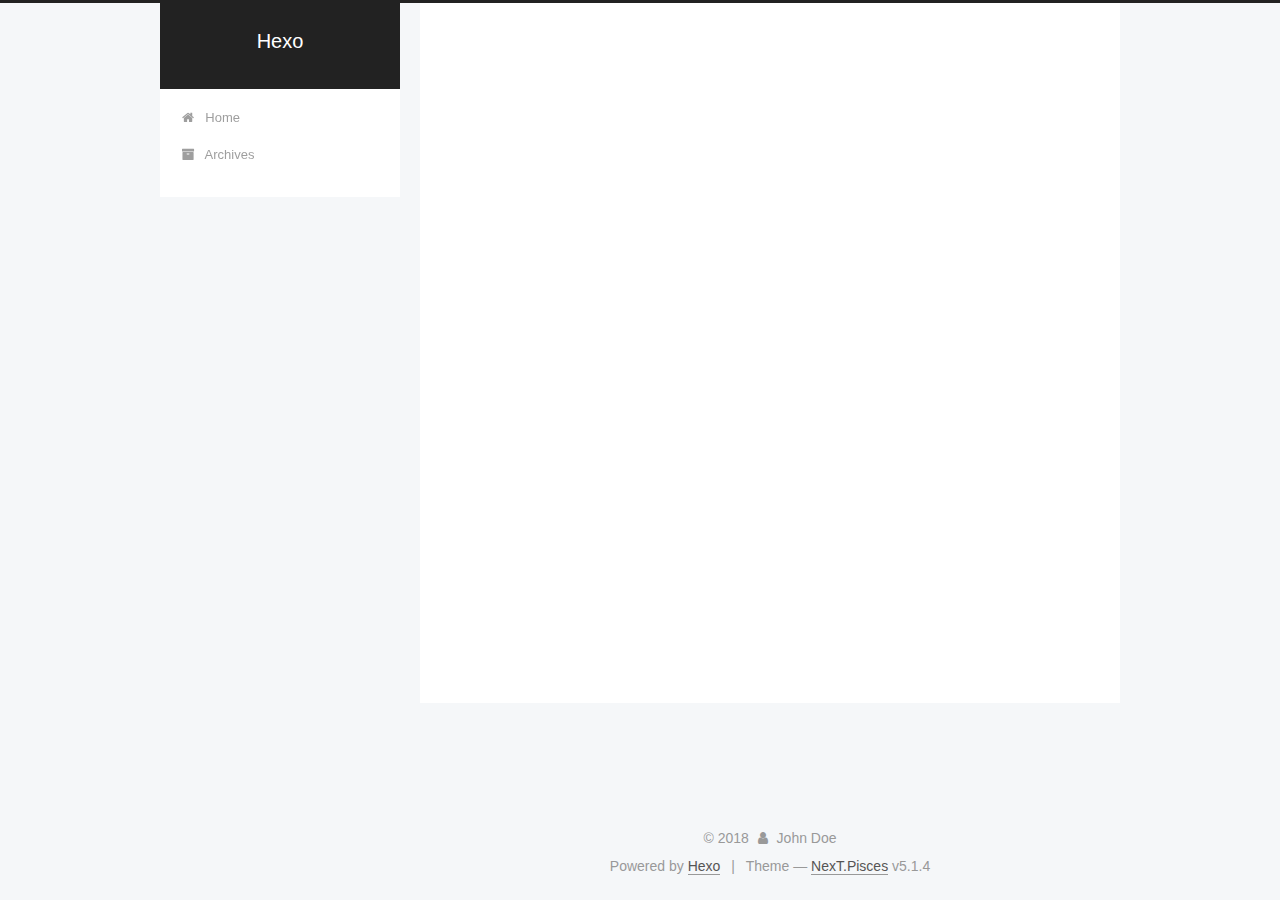
==== commit d5c97881: "Site updated: 2018-09-02 16:34:23" ====
--- a/archives/index.html
+++ b/archives/index.html
@@ -5,7 +5,7 @@
   
 
 
-<html class="theme-next muse use-motion" lang="">
+<html class="theme-next pisces use-motion" lang="">
 <head>
   <meta charset="UTF-8"/>
 <meta http-equiv="X-UA-Compatible" content="IE=edge" />
@@ -93,7 +93,7 @@
   var NexT = window.NexT || {};
   var CONFIG = {
     root: '/',
-    scheme: 'Muse',
+    scheme: 'Pisces',
     version: '5.1.4',
     sidebar: {"position":"left","display":"post","offset":12,"b2t":false,"scrollpercent":false,"onmobile":false},
     fancybox: true,
@@ -421,7 +421,7 @@
 
 
 
-  <div class="theme-info">Theme &mdash; <a class="theme-link" target="_blank" href="https://github.com/iissnan/hexo-theme-next">NexT.Muse</a> v5.1.4</div>
+  <div class="theme-info">Theme &mdash; <a class="theme-link" target="_blank" href="https://github.com/iissnan/hexo-theme-next">NexT.Pisces</a> v5.1.4</div>
 
 
 
@@ -521,6 +521,13 @@
   
   
 
+
+  <script type="text/javascript" src="/js/src/affix.js?v=5.1.4"></script>
+
+  <script type="text/javascript" src="/js/src/schemes/pisces.js?v=5.1.4"></script>
+
+
+
   
 
   
--- a/css/main.css
+++ b/css/main.css
@@ -189,7 +189,7 @@
   font-size: 14px;
   line-height: 2;
   color: #555;
-  background: #fff;
+  background: #f5f7f9;
 }
 @media (max-width: 767px) {
   body {
@@ -653,8 +653,8 @@
 @media (min-width: 992px) {
   .full-image.full-image.full-image.full-image {
     max-width: none;
-    width: 110%;
-    margin: 25px -5%;
+    width: 118%;
+    margin: 0 -9%;
   }
 }
 .blockquote-center,
@@ -940,11 +940,11 @@
   display: inline-block;
   padding: 0 20px;
   font-size: 14px;
-  color: #fff;
-  background: #222;
-  border: 2px solid #222;
+  color: #555;
+  background: #fff;
+  border: 2px solid #555;
   text-decoration: none;
-  border-radius: 0;
+  border-radius: 2px;
   transition-property: background-color;
   transition-duration: 0.2s;
   transition-timing-function: ease-in-out;
@@ -953,8 +953,8 @@
 }
 .btn:hover {
   border-color: #222;
-  color: #222;
-  background: #fff;
+  color: #fff;
+  background: #222;
 }
 .btn +.btn {
   margin: 0 0 8px 8px;
@@ -1066,7 +1066,7 @@
   width: 24px;
   background: #222;
   font-size: 12px;
-  opacity: 1;
+  opacity: 0.6;
   color: #fff;
   cursor: pointer;
   text-align: center;
@@ -1087,7 +1087,7 @@
   }
 }
 .back-to-top.back-to-top-on {
-  bottom: 19px;
+  bottom: 30px;
 }
 .header {
   background: transparent;
@@ -1136,7 +1136,7 @@
 .site-subtitle {
   margin-top: 10px;
   font-size: 13px;
-  color: #999;
+  color: #ddd;
 }
 .use-motion .brand {
   opacity: 0;
@@ -1209,7 +1209,8 @@
   transition-timing-function: ease-in-out;
   transition-delay: 0s;
 }
-.menu .menu-item a:hover {
+.menu .menu-item a:hover,
+.menu-item-active a {
   border-bottom-color: #222;
 }
 .menu .menu-item .fa {
@@ -1738,20 +1739,20 @@
   display: block;
   margin: 0 auto;
   padding: 2px;
-  max-width: 96px;
+  max-width: 120px;
   height: auto;
-  border: 2px solid #333;
+  border: 1px solid #eee;
 }
 .site-author-name {
-  margin: 5px 0 0;
+  margin: 0;
   text-align: center;
-  color: #f5f5f5;
-  font-weight: normal;
+  color: #222;
+  font-weight: 600;
 }
 .site-description {
-  margin-top: 5px;
+  margin-top: 0;
   text-align: center;
-  font-size: 14px;
+  font-size: 13px;
   color: #999;
 }
 .site-state {
@@ -1763,7 +1764,7 @@
 .site-state-item {
   display: inline-block;
   padding: 0 15px;
-  border-left: 1px solid #333;
+  border-left: 1px solid #eee;
 }
 .site-state-item:first-child {
   border-left: none;
@@ -1776,11 +1777,11 @@
   text-align: center;
   color: inherit;
   font-weight: 600;
-  font-size: 18px;
+  font-size: 16px;
 }
 .site-state-item-name {
   font-size: 13px;
-  color: inherit;
+  color: #999;
 }
 .feed-link {
   margin-top: 20px;
@@ -1822,7 +1823,7 @@
   width: 4px;
   height: 4px;
   border-radius: 50%;
-  background: #969da2;
+  background: #e44e74;
 }
 .links-of-blogroll {
   font-size: 13px;
@@ -1860,7 +1861,7 @@
   color: #555;
 }
 .sidebar-nav li:hover {
-  color: #f5f5f5;
+  color: #fc6423;
 }
 .page-post-detail .sidebar-nav-toc {
   padding: 0 5px;
@@ -1869,11 +1870,11 @@
   margin-left: 10px;
 }
 .sidebar-nav .sidebar-nav-active {
-  color: #87daff;
-  border-bottom-color: #87daff;
+  color: #fc6423;
+  border-bottom-color: #fc6423;
 }
 .sidebar-nav .sidebar-nav-active:hover {
-  color: #87daff;
+  color: #fc6423;
 }
 .sidebar-panel {
   display: none;
@@ -1906,12 +1907,12 @@
   transition-timing-function: ease-in-out;
   transition-delay: 0s;
   transition-property: all;
-  color: #999;
-  border-bottom-color: #555;
+  color: #666;
+  border-bottom-color: #ccc;
 }
 .post-toc ol a:hover {
-  color: #ccc;
-  border-bottom-color: #ccc;
+  color: #000;
+  border-bottom-color: #000;
 }
 .post-toc .nav-item {
   overflow: hidden;
@@ -1933,14 +1934,14 @@
   display: block;
 }
 .post-toc .nav .active > a {
-  color: #87daff;
-  border-bottom-color: #87daff;
+  color: #fc6423;
+  border-bottom-color: #fc6423;
 }
 .post-toc .nav .active-current > a {
-  color: #87daff;
+  color: #fc6423;
 }
 .post-toc .nav .active-current > a:hover {
-  color: #87daff;
+  color: #fc6423;
 }
 .footer {
   font-size: 14px;
@@ -2345,6 +2346,16 @@
   transform: translate(-50%, -50%);
   color: #ccc;
 }
+@media (min-width: 768px) and (max-width: 991px) {
+  .busuanzi-count {
+    width: auto;
+  }
+}
+@media (max-width: 767px) {
+  .busuanzi-count {
+    width: auto;
+  }
+}
 .site-uv,
 .site-pv,
 .page-pv {
@@ -2580,83 +2591,403 @@
   }
 }
 .page-post-detail .sidebar-toggle-line {
-  background: #87daff;
+  background: #fc6423;
 }
 .page-post-detail .comments {
   overflow: hidden;
 }
-@media (max-width: 767px) {
-  .header-inner,
-  .container .main-inner,
+.header {
+  position: relative;
+  margin: 0 auto;
+  width: 960px;
+}
+@media (min-width: 768px) and (max-width: 991px) {
+  .header {
+    width: auto;
+  }
+}
+@media (max-width: 767px) {
+  .header {
+    width: auto;
+  }
+}
+.header-inner {
+  position: absolute;
+  top: 0;
+  overflow: hidden;
+  padding: 0;
+  width: 240px;
+  background: #fff;
+  box-shadow: initial;
+  border-radius: initial;
+}
+@media (min-width: 1600px) {
+  .container .header-inner {
+    width: 240px;
+  }
+}
+@media (min-width: 768px) and (max-width: 991px) {
+  .header-inner {
+    position: relative;
+    width: auto;
+    border-radius: initial;
+  }
+}
+@media (max-width: 767px) {
+  .header-inner {
+    position: relative;
+    width: auto;
+    border-radius: initial;
+  }
+}
+.main:before,
+.main:after {
+  content: " ";
+  display: table;
+}
+.main:after {
+  clear: both;
+}
+@media (min-width: 768px) and (max-width: 991px) {
+  .main {
+    padding-bottom: 100px;
+  }
+}
+@media (max-width: 767px) {
+  .main {
+    padding-bottom: 100px;
+  }
+}
+.container .main-inner {
+  width: 960px;
+}
+@media (min-width: 768px) and (max-width: 991px) {
+  .container .main-inner {
+    width: auto;
+  }
+}
+@media (max-width: 767px) {
+  .container .main-inner {
+    width: auto;
+  }
+}
+.content-wrap {
+  float: right;
+  box-sizing: border-box;
+  padding: 40px;
+  width: 700px;
+  background: #fff;
+  min-height: 700px;
+  box-shadow: initial;
+  border-radius: initial;
+}
+@media (min-width: 768px) and (max-width: 991px) {
+  .content-wrap {
+    width: 100%;
+    padding: 20px;
+    border-radius: initial;
+  }
+}
+@media (max-width: 767px) {
+  .content-wrap {
+    width: 100%;
+    padding: 20px;
+    min-height: auto;
+    border-radius: initial;
+  }
+}
+.sidebar {
+  position: static;
+  float: left;
+  margin-top: 300px;
+  width: 240px;
+  background: #f5f7f9;
+  box-shadow: none;
+}
+@media (min-width: 768px) and (max-width: 991px) {
+  .sidebar {
+    display: none;
+  }
+}
+@media (max-width: 767px) {
+  .sidebar {
+    display: none;
+  }
+}
+.sidebar-toggle {
+  display: none;
+}
+.footer-inner {
+  width: 960px;
+  padding-left: 260px;
+}
+@media (min-width: 768px) and (max-width: 991px) {
   .footer-inner {
     width: auto;
-  }
-}
-embed {
-  display: block;
-  margin: 0px auto 25px auto;
-}
-.custom-logo .site-meta-headline {
-  text-align: center;
-}
-.custom-logo .brand {
+    padding-left: 0 !important;
+    padding-right: 0 !important;
+  }
+}
+@media (max-width: 767px) {
+  .footer-inner {
+    width: auto;
+    padding-left: 0 !important;
+    padding-right: 0 !important;
+  }
+}
+.sidebar-position-right .header-inner {
+  right: 0;
+}
+.sidebar-position-right .content-wrap {
+  float: left;
+}
+.sidebar-position-right .sidebar {
+  float: right;
+}
+.sidebar-position-right .footer-inner {
+  padding-left: 0;
+  padding-right: 260px;
+}
+.site-brand-wrapper {
+  position: relative;
+}
+.site-meta {
+  padding: 20px 0;
+  color: #fff;
+  background: #222;
+}
+@media (min-width: 768px) and (max-width: 991px) {
+  .site-meta {
+    box-shadow: 0 0 16px rgba(0,0,0,0.5);
+  }
+}
+@media (max-width: 767px) {
+  .site-meta {
+    box-shadow: 0 0 16px rgba(0,0,0,0.5);
+  }
+}
+.brand {
+  padding: 0;
   background: none;
 }
-.custom-logo .site-title {
-  margin: 10px auto 0;
-  font-size: 24px;
-  color: #222;
-}
-.custom-logo .site-title a {
-  border: none;
-}
-.custom-logo-image {
-  margin: 0 auto;
-  padding: 5px;
-  max-width: 150px;
-  background: #fff;
-}
-@media (max-width: 767px) {
-  .site-nav {
-    position: absolute;
-    left: 0;
-    top: 52px;
-    margin: 0;
-    width: 100%;
-    padding: 0;
-    background: #fff;
-    border-bottom: 1px solid #ddd;
-    z-index: 1030;
-  }
-}
-@media (max-width: 767px) {
-  .menu {
-    text-align: left;
-  }
-}
-@media (max-width: 767px) {
-  .menu .menu-item {
-    display: block;
-    margin: 0 10px;
-    vertical-align: top;
-  }
-}
-@media (max-width: 767px) {
-  .menu .menu-item br {
-    display: none;
-  }
-}
-@media (max-width: 767px) {
-  .menu .menu-item a {
-    padding: 5px 10px;
-  }
-}
-.menu .menu-item .fa {
-  margin-right: 0;
+.brand:hover {
+  color: #fff;
+}
+.site-subtitle {
+  margin: 10px 10px 0;
+  font-weight: initial;
 }
 .site-search form {
   display: none;
 }
+.site-nav {
+  border-top: none;
+}
+@media (min-width: 768px) and (max-width: 991px) {
+  .site-nav {
+    display: none !important;
+  }
+}
+@media (min-width: 768px) and (max-width: 991px) {
+  .site-nav-on {
+    display: block !important;
+  }
+}
+.menu .menu-item {
+  display: block;
+  margin: 0;
+}
+.menu .menu-item a {
+  position: relative;
+  box-sizing: border-box;
+  padding: 5px 20px;
+  text-align: left;
+  line-height: inherit;
+  transition-property: background-color;
+  transition-duration: 0.2s;
+  transition-timing-function: ease-in-out;
+  transition-delay: 0s;
+}
+.menu .menu-item a:hover,
+.menu-item-active a {
+  background: #f9f9f9;
+  border-bottom-color: #fff;
+}
+.menu .menu-item br {
+  display: none;
+}
+.menu-item-active a:after {
+  content: " ";
+  position: absolute;
+  top: 50%;
+  margin-top: -3px;
+  right: 15px;
+  width: 6px;
+  height: 6px;
+  border-radius: 50%;
+  background-color: #bbb;
+}
+.btn-bar {
+  background-color: #fff;
+}
+.site-nav-toggle {
+  left: 20px;
+  top: 50%;
+  -webkit-transform: translateY(-50%);
+  -webkit-transform: translateY(-50%);
+  -moz-transform: translateY(-50%);
+  -ms-transform: translateY(-50%);
+  -o-transform: translateY(-50%);
+  transform: translateY(-50%);
+}
+@media (min-width: 768px) and (max-width: 991px) {
+  .site-nav-toggle {
+    display: block;
+  }
+}
+.use-motion .sidebar .motion-element {
+  opacity: 1;
+}
+.sidebar {
+  margin-left: -100%;
+  right: auto;
+  bottom: auto;
+  -webkit-transform: none;
+}
+.sidebar-inner {
+  box-sizing: border-box;
+  width: 240px;
+  color: #555;
+  background: #fff;
+  box-shadow: initial;
+  border-radius: initial;
+  opacity: 0;
+}
+.sidebar-inner.affix {
+  position: fixed;
+  top: 12px;
+}
+.sidebar-inner.affix-bottom {
+  position: absolute;
+}
+.site-overview {
+  text-align: left;
+}
+.site-author:before,
+.site-author:after {
+  content: " ";
+  display: table;
+}
+.site-author:after {
+  clear: both;
+}
+.sidebar a {
+  color: #555;
+}
+.sidebar a:hover {
+  color: #222;
+}
+.site-state-item {
+  padding: 0 10px;
+}
+.links-of-author-item a:before {
+  display: none;
+}
+.links-of-author-item a {
+  border-bottom: none;
+  text-decoration: underline;
+}
+.feed-link {
+  border-top: 1px dotted #ccc;
+  border-bottom: 1px dotted #ccc;
+  text-align: center;
+}
+.feed-link a {
+  display: block;
+  color: #fc6423;
+  border: none;
+}
+.feed-link a:hover {
+  background: none;
+  color: #e34603;
+}
+.feed-link a:hover i {
+  color: #e34603;
+}
+.links-of-author {
+  display: flex;
+  flex-wrap: wrap;
+  justify-content: center;
+}
+.links-of-author-item {
+  margin: 5px 0 0;
+  width: 50%;
+}
+.links-of-author-item a {
+  max-width: 216px;
+  box-sizing: border-box;
+  display: inline-block;
+  margin-right: 0;
+  margin-bottom: 0;
+  padding: 0 5px;
+  overflow: hidden;
+  white-space: nowrap;
+  text-overflow: ellipsis;
+}
+.links-of-author-item a {
+  display: block;
+  text-decoration: none;
+}
+.links-of-author-item a:hover {
+  border-radius: 4px;
+  background: #eee;
+}
+.links-of-author-item .fa {
+  margin-right: 2px;
+  font-size: 16px;
+}
+.links-of-author-item .fa-globe {
+  font-size: 15px;
+}
+.links-of-blogroll {
+  text-align: center;
+  margin-top: 20px;
+  padding: 3px 0 0;
+  border-top: 1px dotted #ccc;
+}
+.links-of-blogroll-title {
+  margin-top: 0;
+}
+.links-of-blogroll-item {
+  padding: 0;
+}
+.links-of-blogroll-inline:before,
+.links-of-blogroll-inline:after {
+  content: " ";
+  display: table;
+}
+.links-of-blogroll-inline:after {
+  clear: both;
+}
 .links-of-blogroll-inline .links-of-blogroll-item {
-  display: inline-block;
-}
+  margin: 5px 0 0;
+  width: 50%;
+  display: inline-block;
+  width: unset;
+}
+.links-of-blogroll-inline .links-of-blogroll-item a {
+  max-width: 216px;
+  box-sizing: border-box;
+  display: inline-block;
+  margin-right: 0;
+  margin-bottom: 0;
+  padding: 0 5px;
+  overflow: hidden;
+  white-space: nowrap;
+  text-overflow: ellipsis;
+}
+@media (max-width: 767px) {
+  .post-body {
+    text-align: justify;
+  }
+}
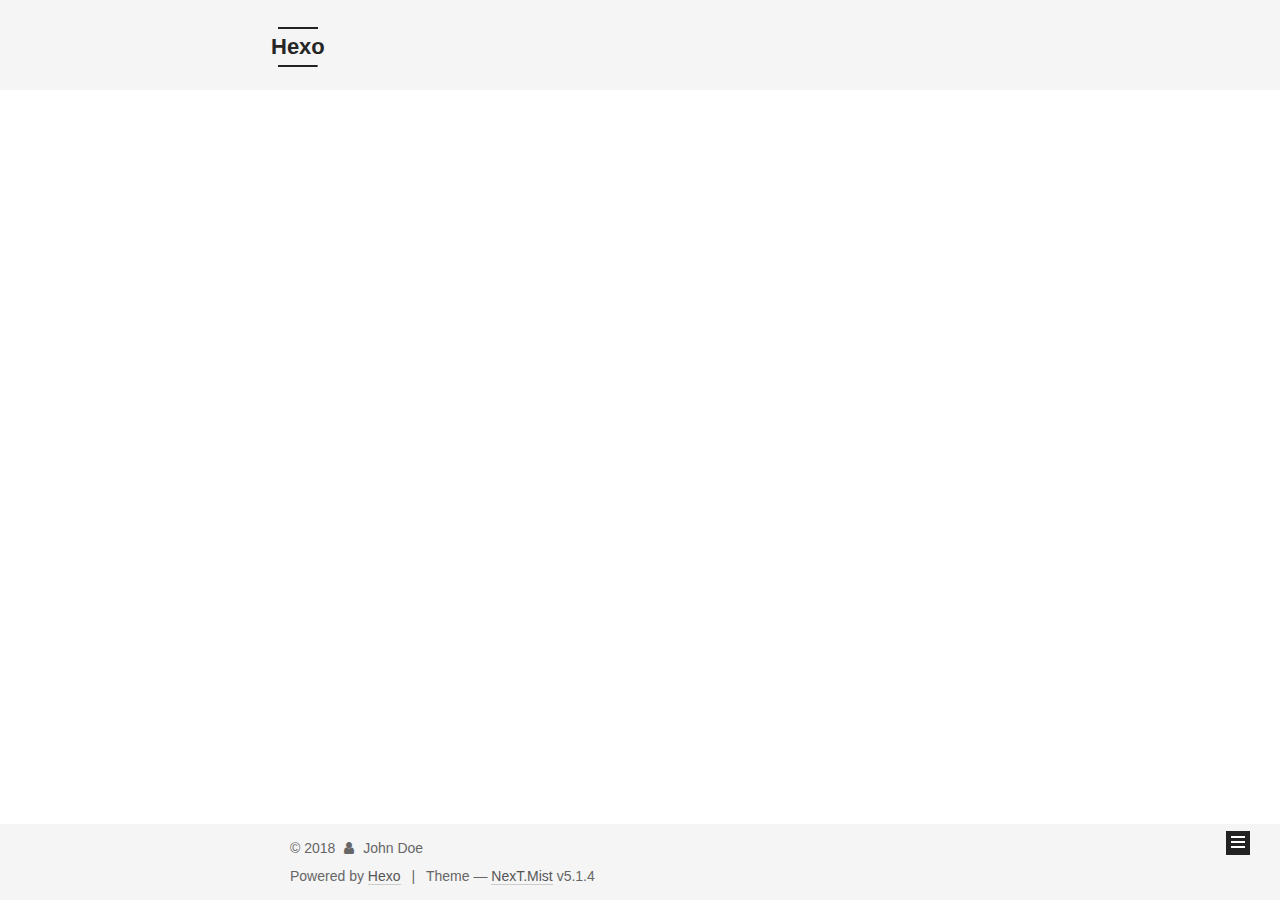
==== commit a684f79e: "Site updated: 2018-09-02 16:35:13" ====
--- a/archives/index.html
+++ b/archives/index.html
@@ -5,7 +5,7 @@
   
 
 
-<html class="theme-next pisces use-motion" lang="">
+<html class="theme-next mist use-motion" lang="">
 <head>
   <meta charset="UTF-8"/>
 <meta http-equiv="X-UA-Compatible" content="IE=edge" />
@@ -93,7 +93,7 @@
   var NexT = window.NexT || {};
   var CONFIG = {
     root: '/',
-    scheme: 'Pisces',
+    scheme: 'Mist',
     version: '5.1.4',
     sidebar: {"position":"left","display":"post","offset":12,"b2t":false,"scrollpercent":false,"onmobile":false},
     fancybox: true,
@@ -421,7 +421,7 @@
 
 
 
-  <div class="theme-info">Theme &mdash; <a class="theme-link" target="_blank" href="https://github.com/iissnan/hexo-theme-next">NexT.Pisces</a> v5.1.4</div>
+  <div class="theme-info">Theme &mdash; <a class="theme-link" target="_blank" href="https://github.com/iissnan/hexo-theme-next">NexT.Mist</a> v5.1.4</div>
 
 
 
@@ -521,13 +521,6 @@
   
   
 
-
-  <script type="text/javascript" src="/js/src/affix.js?v=5.1.4"></script>
-
-  <script type="text/javascript" src="/js/src/schemes/pisces.js?v=5.1.4"></script>
-
-
-
   
 
   
--- a/css/main.css
+++ b/css/main.css
@@ -189,7 +189,7 @@
   font-size: 14px;
   line-height: 2;
   color: #555;
-  background: #f5f7f9;
+  background: #fff;
 }
 @media (max-width: 767px) {
   body {
@@ -226,51 +226,51 @@
   margin: 20px 0 15px;
 }
 h1 {
+  font-size: 24px;
+}
+@media (max-width: 767px) {
+  h1 {
+    font-size: 20px;
+  }
+}
+h2 {
   font-size: 22px;
 }
 @media (max-width: 767px) {
-  h1 {
+  h2 {
     font-size: 18px;
   }
 }
-h2 {
+h3 {
   font-size: 20px;
 }
 @media (max-width: 767px) {
-  h2 {
+  h3 {
     font-size: 16px;
   }
 }
-h3 {
+h4 {
   font-size: 18px;
 }
 @media (max-width: 767px) {
-  h3 {
+  h4 {
     font-size: 14px;
   }
 }
-h4 {
+h5 {
   font-size: 16px;
 }
 @media (max-width: 767px) {
-  h4 {
+  h5 {
     font-size: 12px;
   }
 }
-h5 {
+h6 {
   font-size: 14px;
 }
 @media (max-width: 767px) {
-  h5 {
+  h6 {
     font-size: 10px;
-  }
-}
-h6 {
-  font-size: 12px;
-}
-@media (max-width: 767px) {
-  h6 {
-    font-size: 8px;
   }
 }
 p {
@@ -653,8 +653,8 @@
 @media (min-width: 992px) {
   .full-image.full-image.full-image.full-image {
     max-width: none;
-    width: 118%;
-    margin: 0 -9%;
+    width: 110%;
+    margin: 25px -5%;
   }
 }
 .blockquote-center,
@@ -941,10 +941,10 @@
   padding: 0 20px;
   font-size: 14px;
   color: #555;
-  background: #fff;
-  border: 2px solid #555;
+  background: transparent;
+  border: 2px solid #222;
   text-decoration: none;
-  border-radius: 2px;
+  border-radius: 0;
   transition-property: background-color;
   transition-duration: 0.2s;
   transition-timing-function: ease-in-out;
@@ -953,8 +953,8 @@
 }
 .btn:hover {
   border-color: #222;
-  color: #fff;
-  background: #222;
+  color: #222;
+  background: #fff;
 }
 .btn +.btn {
   margin: 0 0 8px 8px;
@@ -1066,7 +1066,7 @@
   width: 24px;
   background: #222;
   font-size: 12px;
-  opacity: 0.6;
+  opacity: 1;
   color: #fff;
   cursor: pointer;
   text-align: center;
@@ -1087,7 +1087,7 @@
   }
 }
 .back-to-top.back-to-top-on {
-  bottom: 30px;
+  bottom: 19px;
 }
 .header {
   background: transparent;
@@ -1101,7 +1101,7 @@
 }
 .site-meta {
   margin: 0;
-  text-align: center;
+  text-align: left;
 }
 @media (max-width: 767px) {
   .site-meta {
@@ -1112,12 +1112,12 @@
   position: relative;
   display: inline-block;
   padding: 0 40px;
-  color: #fff;
+  color: #222;
   background: #222;
   border-bottom: none;
 }
 .brand:hover {
-  color: #fff;
+  color: #222;
 }
 .logo {
   display: inline-block;
@@ -1136,7 +1136,7 @@
 .site-subtitle {
   margin-top: 10px;
   font-size: 13px;
-  color: #ddd;
+  color: #999;
 }
 .use-motion .brand {
   opacity: 0;
@@ -1209,8 +1209,7 @@
   transition-timing-function: ease-in-out;
   transition-delay: 0s;
 }
-.menu .menu-item a:hover,
-.menu-item-active a {
+.menu .menu-item a:hover {
   border-bottom-color: #222;
 }
 .menu .menu-item .fa {
@@ -1349,7 +1348,7 @@
 .posts-collapse {
   position: relative;
   z-index: 1010;
-  margin-left: 55px;
+  margin-left: 0;
 }
 .posts-collapse::after {
   content: " ";
@@ -1739,20 +1738,20 @@
   display: block;
   margin: 0 auto;
   padding: 2px;
-  max-width: 120px;
+  max-width: 96px;
   height: auto;
-  border: 1px solid #eee;
+  border: 2px solid #333;
 }
 .site-author-name {
-  margin: 0;
+  margin: 5px 0 0;
   text-align: center;
-  color: #222;
-  font-weight: 600;
+  color: #f5f5f5;
+  font-weight: normal;
 }
 .site-description {
-  margin-top: 0;
+  margin-top: 5px;
   text-align: center;
-  font-size: 13px;
+  font-size: 14px;
   color: #999;
 }
 .site-state {
@@ -1764,7 +1763,7 @@
 .site-state-item {
   display: inline-block;
   padding: 0 15px;
-  border-left: 1px solid #eee;
+  border-left: 1px solid #333;
 }
 .site-state-item:first-child {
   border-left: none;
@@ -1777,11 +1776,11 @@
   text-align: center;
   color: inherit;
   font-weight: 600;
-  font-size: 16px;
+  font-size: 18px;
 }
 .site-state-item-name {
   font-size: 13px;
-  color: #999;
+  color: inherit;
 }
 .feed-link {
   margin-top: 20px;
@@ -1823,7 +1822,7 @@
   width: 4px;
   height: 4px;
   border-radius: 50%;
-  background: #e44e74;
+  background: #f933ff;
 }
 .links-of-blogroll {
   font-size: 13px;
@@ -1861,7 +1860,7 @@
   color: #555;
 }
 .sidebar-nav li:hover {
-  color: #fc6423;
+  color: #f5f5f5;
 }
 .page-post-detail .sidebar-nav-toc {
   padding: 0 5px;
@@ -1870,11 +1869,11 @@
   margin-left: 10px;
 }
 .sidebar-nav .sidebar-nav-active {
-  color: #fc6423;
-  border-bottom-color: #fc6423;
+  color: #87daff;
+  border-bottom-color: #87daff;
 }
 .sidebar-nav .sidebar-nav-active:hover {
-  color: #fc6423;
+  color: #87daff;
 }
 .sidebar-panel {
   display: none;
@@ -1907,12 +1906,12 @@
   transition-timing-function: ease-in-out;
   transition-delay: 0s;
   transition-property: all;
-  color: #666;
+  color: #999;
+  border-bottom-color: #555;
+}
+.post-toc ol a:hover {
+  color: #ccc;
   border-bottom-color: #ccc;
-}
-.post-toc ol a:hover {
-  color: #000;
-  border-bottom-color: #000;
 }
 .post-toc .nav-item {
   overflow: hidden;
@@ -1934,14 +1933,14 @@
   display: block;
 }
 .post-toc .nav .active > a {
-  color: #fc6423;
-  border-bottom-color: #fc6423;
+  color: #87daff;
+  border-bottom-color: #87daff;
 }
 .post-toc .nav .active-current > a {
-  color: #fc6423;
+  color: #87daff;
 }
 .post-toc .nav .active-current > a:hover {
-  color: #fc6423;
+  color: #87daff;
 }
 .footer {
   font-size: 14px;
@@ -2346,16 +2345,6 @@
   transform: translate(-50%, -50%);
   color: #ccc;
 }
-@media (min-width: 768px) and (max-width: 991px) {
-  .busuanzi-count {
-    width: auto;
-  }
-}
-@media (max-width: 767px) {
-  .busuanzi-count {
-    width: auto;
-  }
-}
 .site-uv,
 .site-pv,
 .page-pv {
@@ -2591,403 +2580,327 @@
   }
 }
 .page-post-detail .sidebar-toggle-line {
-  background: #fc6423;
+  background: #87daff;
 }
 .page-post-detail .comments {
   overflow: hidden;
 }
+h1,
+h2,
+h3,
+h4,
+h5,
+h6 {
+  margin: 20px 0 10px;
+}
+p {
+  margin: 0 0 25px 0;
+}
+a {
+  border-bottom-color: #ccc;
+}
+hr {
+  margin: 20px 0;
+  height: 2px;
+}
+.main-inner {
+  margin-top: 80px;
+}
 .header {
-  position: relative;
-  margin: 0 auto;
-  width: 960px;
-}
-@media (min-width: 768px) and (max-width: 991px) {
-  .header {
-    width: auto;
-  }
-}
-@media (max-width: 767px) {
-  .header {
-    width: auto;
-  }
+  background: #f5f5f5;
 }
 .header-inner {
-  position: absolute;
-  top: 0;
-  overflow: hidden;
-  padding: 0;
-  width: 240px;
-  background: #fff;
-  box-shadow: initial;
-  border-radius: initial;
-}
-@media (min-width: 1600px) {
-  .container .header-inner {
-    width: 240px;
-  }
-}
-@media (min-width: 768px) and (max-width: 991px) {
-  .header-inner {
-    position: relative;
-    width: auto;
-    border-radius: initial;
-  }
-}
-@media (max-width: 767px) {
-  .header-inner {
-    position: relative;
-    width: auto;
-    border-radius: initial;
-  }
-}
-.main:before,
-.main:after {
+  padding: 25px 0 20px;
+}
+.header-inner:before,
+.header-inner:after {
   content: " ";
   display: table;
 }
-.main:after {
+.header-inner:after {
   clear: both;
 }
-@media (min-width: 768px) and (max-width: 991px) {
-  .main {
-    padding-bottom: 100px;
-  }
-}
-@media (max-width: 767px) {
-  .main {
-    padding-bottom: 100px;
-  }
-}
-.container .main-inner {
-  width: 960px;
-}
-@media (min-width: 768px) and (max-width: 991px) {
+@media (max-width: 767px) {
+  .header-inner {
+    width: auto;
+    margin-bottom: 50px;
+    padding: 10px;
+  }
+}
+.site-meta {
+  float: left;
+  margin-left: -20px;
+  line-height: normal;
+}
+@media (max-width: 767px) {
+  .site-meta {
+    margin-left: 10px;
+  }
+}
+.site-meta .brand {
+  padding: 2px 1px;
+  background: none;
+}
+@media (max-width: 767px) {
+  .site-meta .brand {
+    display: block;
+  }
+}
+.site-meta .logo {
+  display: none;
+}
+.site-meta .site-title {
+  font-size: 22px;
+  font-weight: bolder;
+}
+@media (max-width: 767px) {
+  .site-meta .site-title {
+    line-height: 34px;
+  }
+}
+.logo-line-before,
+.logo-line-after {
+  display: block;
+  overflow: hidden;
+  margin: 0 auto;
+  width: 75%;
+}
+@media (max-width: 767px) {
+  .logo-line-before,
+  .logo-line-after {
+    display: none;
+  }
+}
+.logo-line-before i,
+.logo-line-after i {
+  position: relative;
+  display: block;
+  height: 2px;
+  background: #222;
+}
+@media (max-width: 767px) {
+  .logo-line-before i,
+  .logo-line-after i {
+    height: 3px;
+  }
+}
+.use-motion .logo-line-before i {
+  left: -100%;
+}
+.use-motion .logo-line-after i {
+  right: -100%;
+}
+.site-subtitle {
+  display: none;
+}
+.site-nav-toggle {
+  position: static;
+  float: right;
+}
+.menu {
+  float: right;
+  margin: 8px 0 0 0;
+}
+@media (max-width: 767px) {
+  .menu {
+    margin: 20px 0 0 0;
+    padding: 0;
+  }
+}
+.menu br {
+  display: none;
+}
+.menu .menu-item {
+  margin: 0;
+}
+@media (max-width: 767px) {
+  .menu .menu-item {
+    display: block;
+  }
+}
+.menu .menu-item a {
+  padding: 0 10px;
+  background: none;
+  border: none;
+  border-radius: 2px;
+  transition-property: background;
+}
+@media (max-width: 767px) {
+  .menu .menu-item a {
+    text-align: left;
+  }
+}
+.menu .menu-item a:hover {
+  background: #e1e1e1;
+}
+.menu a::before {
+  display: none;
+}
+@media (max-width: 767px) {
+  .menu a::before {
+    display: block;
+  }
+}
+@media (max-width: 767px) {
+  .menu {
+    float: none;
+  }
+}
+.site-search form {
+  display: none;
+}
+.posts-expand {
+  padding-top: 0;
+}
+.posts-expand .post-title,
+.posts-expand .post-meta {
+  text-align: left;
+}
+@media (max-width: 767px) {
+  .posts-expand .post-title,
+  .posts-expand .post-meta {
+    text-align: center;
+  }
+}
+.posts-expand .post-eof {
+  display: none;
+}
+.posts-expand .post {
+  margin-top: 120px;
+}
+.posts-expand .post:first-child {
+  margin-top: 0;
+}
+.posts-expand .post-meta {
+  margin-top: 5px;
+  margin-bottom: 20px;
+}
+.posts-expand .post-title {
+  position: relative;
+  font-size: 26px;
+  font-weight: 400;
+}
+@media (max-width: 767px) {
+  .posts-expand .post-title {
+    font-size: 22px;
+  }
+}
+@media (min-width: 1600px) {
+  .posts-expand .post-title {
+    font-size: 26px;
+  }
+}
+.posts-expand .post-title:hover:before {
+  background: #222;
+}
+@media (max-width: 767px) {
+  .posts-expand .post-body {
+    font-size: 12px;
+  }
+}
+.posts-expand .post-body img {
+  margin: 0;
+}
+.posts-expand .post-tags {
+  text-align: left;
+}
+.posts-expand .post-tags a {
+  padding: 1px 5px;
+  background: #f5f5f5;
+  border-bottom: none;
+}
+.posts-expand .post-tags a:hover {
+  background: #ccc;
+}
+.posts-expand .post-nav {
+  margin-top: 40px;
+}
+.post-button {
+  margin-top: 20px;
+  text-align: left;
+}
+.post-button a {
+  padding: 0;
+  font-size: 14px;
+  background: none;
+  border: none;
+  border-bottom: 2px solid #666;
+  transition-property: border;
+}
+@media (max-width: 767px) {
+  .post-button a {
+    font-size: 12px;
+  }
+}
+@media (min-width: 1600px) {
+  .post-button a {
+    font-size: 16px;
+  }
+}
+.post-button a:hover {
+  border-bottom-color: #222;
+}
+.links-of-blogroll-inline .links-of-blogroll-item {
+  display: inline-block;
+}
+.btn {
+  padding: 0 10px;
+  border-width: 2px;
+  border-radius: 0;
+}
+.headband {
+  display: none;
+}
+.site-search {
+  position: relative;
+  float: right;
+  margin-top: 5px;
+  padding-top: 3px;
+}
+@media (max-width: 767px) {
+  .site-search {
+    float: none;
+    padding: 0 10px;
+  }
+}
+@media (max-width: 767px) {
   .container .main-inner {
     width: auto;
   }
 }
-@media (max-width: 767px) {
-  .container .main-inner {
-    width: auto;
-  }
-}
-.content-wrap {
-  float: right;
-  box-sizing: border-box;
-  padding: 40px;
-  width: 700px;
-  background: #fff;
-  min-height: 700px;
-  box-shadow: initial;
-  border-radius: initial;
-}
-@media (min-width: 768px) and (max-width: 991px) {
-  .content-wrap {
-    width: 100%;
-    padding: 20px;
-    border-radius: initial;
-  }
-}
-@media (max-width: 767px) {
-  .content-wrap {
-    width: 100%;
-    padding: 20px;
-    min-height: auto;
-    border-radius: initial;
-  }
-}
-.sidebar {
-  position: static;
-  float: left;
-  margin-top: 300px;
-  width: 240px;
-  background: #f5f7f9;
-  box-shadow: none;
-}
-@media (min-width: 768px) and (max-width: 991px) {
-  .sidebar {
-    display: none;
-  }
-}
-@media (max-width: 767px) {
-  .sidebar {
-    display: none;
-  }
-}
-.sidebar-toggle {
+.page-post-detail .post-title,
+.page-post-detail .post-meta {
+  text-align: center;
+}
+.page-post-detail .post-title:before {
   display: none;
 }
+.page-post-detail .post-meta {
+  margin-bottom: 60px;
+}
+.pagination {
+  margin: 120px 0 0;
+  text-align: left;
+}
+@media (max-width: 767px) {
+  .pagination {
+    margin: 80px 10px 0;
+    text-align: center;
+  }
+}
+.footer {
+  margin-top: 80px;
+  padding: 10px 0;
+  background: #f5f5f5;
+  color: #666;
+}
 .footer-inner {
-  width: 960px;
-  padding-left: 260px;
-}
-@media (min-width: 768px) and (max-width: 991px) {
+  margin: 0 auto;
+  text-align: left;
+}
+@media (max-width: 767px) {
   .footer-inner {
     width: auto;
-    padding-left: 0 !important;
-    padding-right: 0 !important;
-  }
-}
-@media (max-width: 767px) {
-  .footer-inner {
-    width: auto;
-    padding-left: 0 !important;
-    padding-right: 0 !important;
-  }
-}
-.sidebar-position-right .header-inner {
-  right: 0;
-}
-.sidebar-position-right .content-wrap {
-  float: left;
-}
-.sidebar-position-right .sidebar {
-  float: right;
-}
-.sidebar-position-right .footer-inner {
-  padding-left: 0;
-  padding-right: 260px;
-}
-.site-brand-wrapper {
-  position: relative;
-}
-.site-meta {
-  padding: 20px 0;
-  color: #fff;
-  background: #222;
-}
-@media (min-width: 768px) and (max-width: 991px) {
-  .site-meta {
-    box-shadow: 0 0 16px rgba(0,0,0,0.5);
-  }
-}
-@media (max-width: 767px) {
-  .site-meta {
-    box-shadow: 0 0 16px rgba(0,0,0,0.5);
-  }
-}
-.brand {
-  padding: 0;
-  background: none;
-}
-.brand:hover {
-  color: #fff;
-}
-.site-subtitle {
-  margin: 10px 10px 0;
-  font-weight: initial;
-}
-.site-search form {
-  display: none;
-}
-.site-nav {
-  border-top: none;
-}
-@media (min-width: 768px) and (max-width: 991px) {
-  .site-nav {
-    display: none !important;
-  }
-}
-@media (min-width: 768px) and (max-width: 991px) {
-  .site-nav-on {
-    display: block !important;
-  }
-}
-.menu .menu-item {
-  display: block;
-  margin: 0;
-}
-.menu .menu-item a {
-  position: relative;
-  box-sizing: border-box;
-  padding: 5px 20px;
-  text-align: left;
-  line-height: inherit;
-  transition-property: background-color;
-  transition-duration: 0.2s;
-  transition-timing-function: ease-in-out;
-  transition-delay: 0s;
-}
-.menu .menu-item a:hover,
-.menu-item-active a {
-  background: #f9f9f9;
-  border-bottom-color: #fff;
-}
-.menu .menu-item br {
-  display: none;
-}
-.menu-item-active a:after {
-  content: " ";
-  position: absolute;
-  top: 50%;
-  margin-top: -3px;
-  right: 15px;
-  width: 6px;
-  height: 6px;
-  border-radius: 50%;
-  background-color: #bbb;
-}
-.btn-bar {
-  background-color: #fff;
-}
-.site-nav-toggle {
-  left: 20px;
-  top: 50%;
-  -webkit-transform: translateY(-50%);
-  -webkit-transform: translateY(-50%);
-  -moz-transform: translateY(-50%);
-  -ms-transform: translateY(-50%);
-  -o-transform: translateY(-50%);
-  transform: translateY(-50%);
-}
-@media (min-width: 768px) and (max-width: 991px) {
-  .site-nav-toggle {
-    display: block;
-  }
-}
-.use-motion .sidebar .motion-element {
-  opacity: 1;
-}
-.sidebar {
-  margin-left: -100%;
-  right: auto;
-  bottom: auto;
-  -webkit-transform: none;
-}
-.sidebar-inner {
-  box-sizing: border-box;
-  width: 240px;
-  color: #555;
-  background: #fff;
-  box-shadow: initial;
-  border-radius: initial;
-  opacity: 0;
-}
-.sidebar-inner.affix {
-  position: fixed;
-  top: 12px;
-}
-.sidebar-inner.affix-bottom {
-  position: absolute;
-}
-.site-overview {
-  text-align: left;
-}
-.site-author:before,
-.site-author:after {
-  content: " ";
-  display: table;
-}
-.site-author:after {
-  clear: both;
-}
-.sidebar a {
-  color: #555;
-}
-.sidebar a:hover {
-  color: #222;
-}
-.site-state-item {
-  padding: 0 10px;
-}
-.links-of-author-item a:before {
-  display: none;
-}
-.links-of-author-item a {
-  border-bottom: none;
-  text-decoration: underline;
-}
-.feed-link {
-  border-top: 1px dotted #ccc;
-  border-bottom: 1px dotted #ccc;
-  text-align: center;
-}
-.feed-link a {
-  display: block;
-  color: #fc6423;
-  border: none;
-}
-.feed-link a:hover {
-  background: none;
-  color: #e34603;
-}
-.feed-link a:hover i {
-  color: #e34603;
-}
-.links-of-author {
-  display: flex;
-  flex-wrap: wrap;
-  justify-content: center;
-}
-.links-of-author-item {
-  margin: 5px 0 0;
-  width: 50%;
-}
-.links-of-author-item a {
-  max-width: 216px;
-  box-sizing: border-box;
-  display: inline-block;
-  margin-right: 0;
-  margin-bottom: 0;
-  padding: 0 5px;
-  overflow: hidden;
-  white-space: nowrap;
-  text-overflow: ellipsis;
-}
-.links-of-author-item a {
-  display: block;
-  text-decoration: none;
-}
-.links-of-author-item a:hover {
-  border-radius: 4px;
-  background: #eee;
-}
-.links-of-author-item .fa {
-  margin-right: 2px;
-  font-size: 16px;
-}
-.links-of-author-item .fa-globe {
-  font-size: 15px;
-}
-.links-of-blogroll {
-  text-align: center;
-  margin-top: 20px;
-  padding: 3px 0 0;
-  border-top: 1px dotted #ccc;
-}
-.links-of-blogroll-title {
-  margin-top: 0;
-}
-.links-of-blogroll-item {
-  padding: 0;
-}
-.links-of-blogroll-inline:before,
-.links-of-blogroll-inline:after {
-  content: " ";
-  display: table;
-}
-.links-of-blogroll-inline:after {
-  clear: both;
-}
-.links-of-blogroll-inline .links-of-blogroll-item {
-  margin: 5px 0 0;
-  width: 50%;
-  display: inline-block;
-  width: unset;
-}
-.links-of-blogroll-inline .links-of-blogroll-item a {
-  max-width: 216px;
-  box-sizing: border-box;
-  display: inline-block;
-  margin-right: 0;
-  margin-bottom: 0;
-  padding: 0 5px;
-  overflow: hidden;
-  white-space: nowrap;
-  text-overflow: ellipsis;
-}
-@media (max-width: 767px) {
-  .post-body {
-    text-align: justify;
-  }
-}
+    text-align: center;
+  }
+}
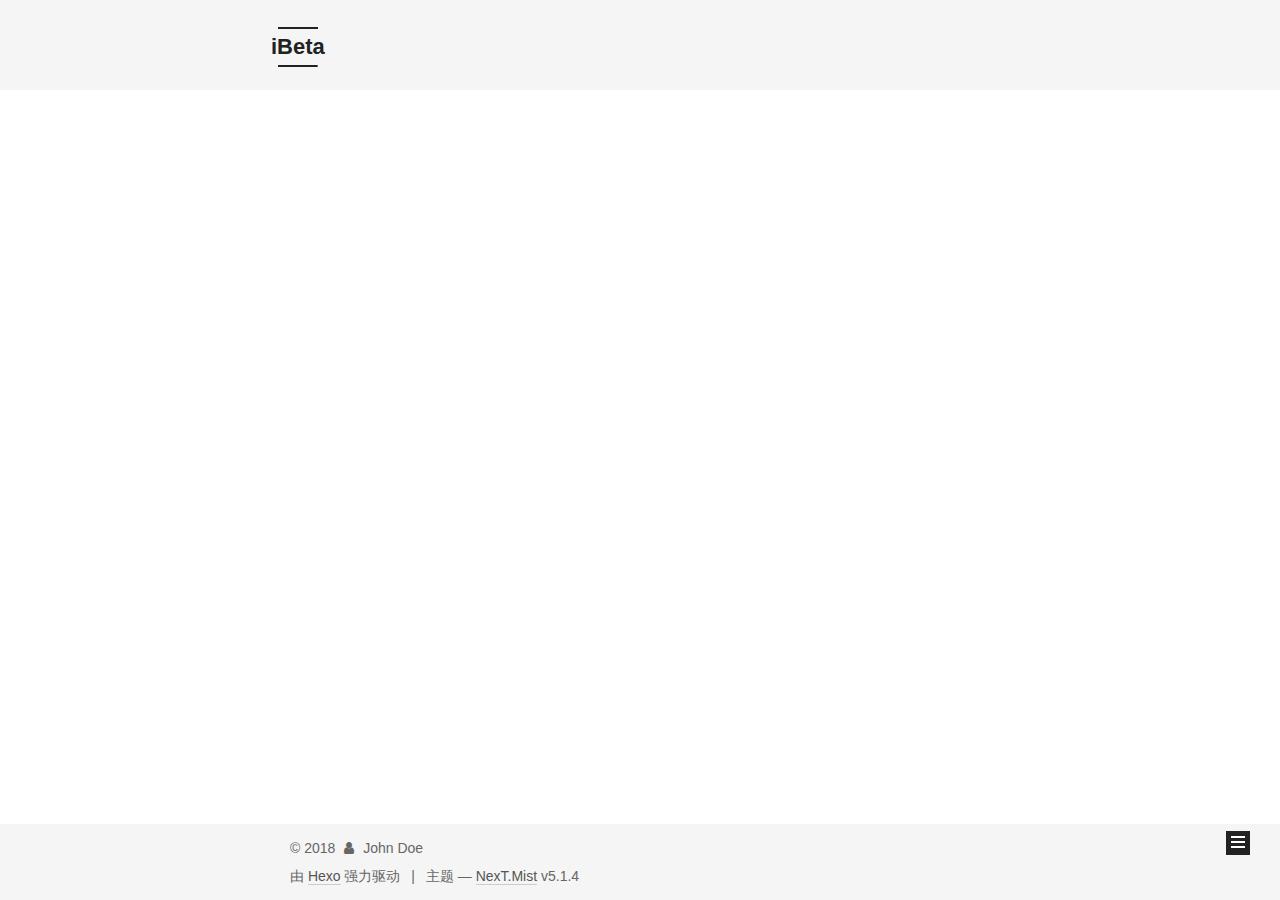
==== commit e1721e3e: "Site updated: 2018-09-03 10:46:53" ====
--- a/archives/index.html
+++ b/archives/index.html
@@ -5,7 +5,7 @@
   
 
 
-<html class="theme-next mist use-motion" lang="">
+<html class="theme-next mist use-motion" lang="zh-Hans">
 <head>
   <meta charset="UTF-8"/>
 <meta http-equiv="X-UA-Compatible" content="IE=edge" />
@@ -80,12 +80,12 @@
 
 
 <meta property="og:type" content="website">
-<meta property="og:title" content="Hexo">
+<meta property="og:title" content="iBeta">
 <meta property="og:url" content="http://yoursite.com/archives/index.html">
-<meta property="og:site_name" content="Hexo">
-<meta property="og:locale" content="default">
+<meta property="og:site_name" content="iBeta">
+<meta property="og:locale" content="zh-Hans">
 <meta name="twitter:card" content="summary">
-<meta name="twitter:title" content="Hexo">
+<meta name="twitter:title" content="iBeta">
 
 
 
@@ -101,7 +101,7 @@
     motion: {"enable":true,"async":false,"transition":{"post_block":"fadeIn","post_header":"slideDownIn","post_body":"slideDownIn","coll_header":"slideLeftIn","sidebar":"slideUpIn"}},
     duoshuo: {
       userId: '0',
-      author: 'Author'
+      author: '博主'
     },
     algolia: {
       applicationID: '',
@@ -121,7 +121,7 @@
 
 
 
-  <title>Archive | Hexo</title>
+  <title>归档 | iBeta</title>
   
 
 
@@ -133,7 +133,7 @@
 
 </head>
 
-<body itemscope itemtype="http://schema.org/WebPage" lang="default">
+<body itemscope itemtype="http://schema.org/WebPage" lang="zh-Hans">
 
   
   
@@ -151,7 +151,7 @@
     <div class="custom-logo-site-title">
       <a href="/"  class="brand" rel="start">
         <span class="logo-line-before"><i></i></span>
-        <span class="site-title">Hexo</span>
+        <span class="site-title">iBeta</span>
         <span class="logo-line-after"><i></i></span>
       </a>
     </div>
@@ -181,17 +181,37 @@
             
               <i class="menu-item-icon fa fa-fw fa-home"></i> <br />
             
-            Home
+            首页
           </a>
         </li>
       
         
         <li class="menu-item menu-item-archives">
-          <a href="/archives/" rel="section">
+          <a href="/archive/" rel="section">
             
               <i class="menu-item-icon fa fa-fw fa-archive"></i> <br />
             
-            Archives
+            目录
+          </a>
+        </li>
+      
+        
+        <li class="menu-item menu-item-categories">
+          <a href="/categories/" rel="section">
+            
+              <i class="menu-item-icon fa fa-fw fa-th"></i> <br />
+            
+            分类
+          </a>
+        </li>
+      
+        
+        <li class="menu-item menu-item-about">
+          <a href="/about/" rel="section">
+            
+              <i class="menu-item-icon fa fa-fw fa-user"></i> <br />
+            
+            关于
           </a>
         </li>
       
@@ -227,7 +247,7 @@
         
           
         
-        Um..! 2 posts in total. Keep on posting.
+        嗯..! 目前共计 2 篇日志。 继续努力。
       </span>
 
       
@@ -360,10 +380,10 @@
             
               <div class="site-state-item site-state-posts">
               
-                <a href="/archives/">
+                <a href="/archive/">
               
                   <span class="site-state-item-count">2</span>
-                  <span class="site-state-item-name">posts</span>
+                  <span class="site-state-item-name">日志</span>
                 </a>
               </div>
             
@@ -413,7 +433,7 @@
 </div>
 
 
-  <div class="powered-by">Powered by <a class="theme-link" target="_blank" href="https://hexo.io">Hexo</a></div>
+  <div class="powered-by">由 <a class="theme-link" target="_blank" href="https://hexo.io">Hexo</a> 强力驱动</div>
 
 
 
@@ -421,7 +441,7 @@
 
 
 
-  <div class="theme-info">Theme &mdash; <a class="theme-link" target="_blank" href="https://github.com/iissnan/hexo-theme-next">NexT.Mist</a> v5.1.4</div>
+  <div class="theme-info">主题 &mdash; <a class="theme-link" target="_blank" href="https://github.com/iissnan/hexo-theme-next">NexT.Mist</a> v5.1.4</div>
 
 
 
--- a/css/main.css
+++ b/css/main.css
@@ -1822,7 +1822,7 @@
   width: 4px;
   height: 4px;
   border-radius: 50%;
-  background: #f933ff;
+  background: #ad14b6;
 }
 .links-of-blogroll {
   font-size: 13px;
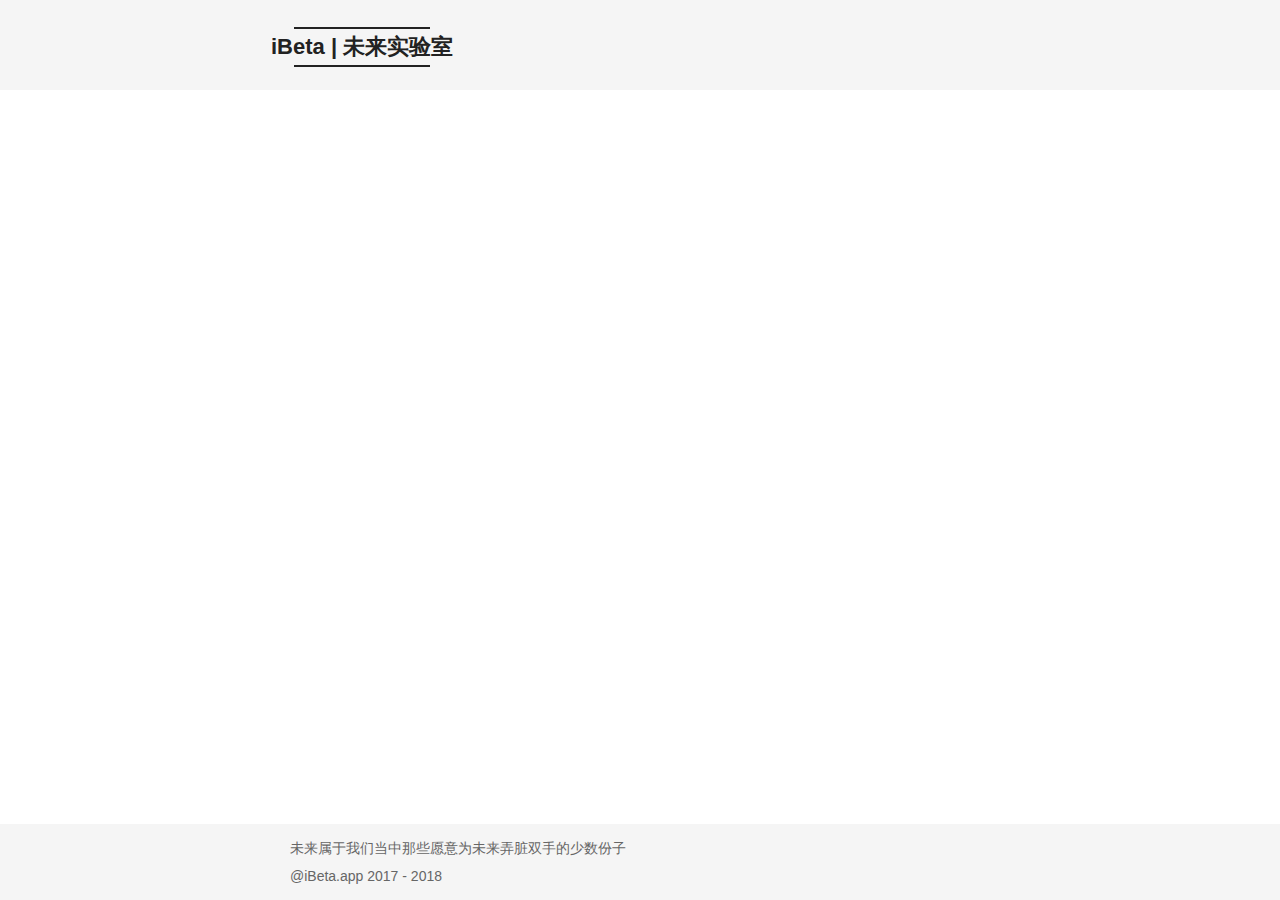
==== commit 24c4c7d3: "Site updated: 2018-09-03 21:00:53" ====
--- a/archives/index.html
+++ b/archives/index.html
@@ -79,13 +79,17 @@
 
 
 
+<meta name="description" content="iBeta—iOS、Mac系统描述文件下载，iOS、Mac系统软件测评「未来属于我们当中那些愿意为未来弄脏双手的少数份子」">
+<meta name="keywords" content="ibeta,iOS12描述文件下载,Mac描述文件下载,macos mojove下载,10.14下载，iOS12固件下载，iOS固件下载，Mac固件下载">
 <meta property="og:type" content="website">
-<meta property="og:title" content="iBeta">
+<meta property="og:title" content="iBeta | 未来实验室">
 <meta property="og:url" content="http://yoursite.com/archives/index.html">
-<meta property="og:site_name" content="iBeta">
+<meta property="og:site_name" content="iBeta | 未来实验室">
+<meta property="og:description" content="iBeta—iOS、Mac系统描述文件下载，iOS、Mac系统软件测评「未来属于我们当中那些愿意为未来弄脏双手的少数份子」">
 <meta property="og:locale" content="zh-Hans">
 <meta name="twitter:card" content="summary">
-<meta name="twitter:title" content="iBeta">
+<meta name="twitter:title" content="iBeta | 未来实验室">
+<meta name="twitter:description" content="iBeta—iOS、Mac系统描述文件下载，iOS、Mac系统软件测评「未来属于我们当中那些愿意为未来弄脏双手的少数份子」">
 
 
 
@@ -95,7 +99,7 @@
     root: '/',
     scheme: 'Mist',
     version: '5.1.4',
-    sidebar: {"position":"left","display":"post","offset":12,"b2t":false,"scrollpercent":false,"onmobile":false},
+    sidebar: {"position":"left","display":"remove","offset":12,"b2t":false,"scrollpercent":false,"onmobile":false},
     fancybox: true,
     tabs: true,
     motion: {"enable":true,"async":false,"transition":{"post_block":"fadeIn","post_header":"slideDownIn","post_body":"slideDownIn","coll_header":"slideLeftIn","sidebar":"slideUpIn"}},
@@ -121,12 +125,22 @@
 
 
 
-  <title>归档 | iBeta</title>
-  
-
-
-
-
+  <title>归档 | iBeta | 未来实验室</title>
+  
+
+
+
+
+
+  <script type="text/javascript">
+    var _hmt = _hmt || [];
+    (function() {
+      var hm = document.createElement("script");
+      hm.src = "https://hm.baidu.com/hm.js?8fc1d07b997f643a6a0f9f26b1c414f9";
+      var s = document.getElementsByTagName("script")[0];
+      s.parentNode.insertBefore(hm, s);
+    })();
+  </script>
 
 
 
@@ -151,7 +165,7 @@
     <div class="custom-logo-site-title">
       <a href="/"  class="brand" rel="start">
         <span class="logo-line-before"><i></i></span>
-        <span class="site-title">iBeta</span>
+        <span class="site-title">iBeta | 未来实验室</span>
         <span class="logo-line-after"><i></i></span>
       </a>
     </div>
@@ -187,7 +201,7 @@
       
         
         <li class="menu-item menu-item-archives">
-          <a href="/archive/" rel="section">
+          <a href="/archives/" rel="section">
             
               <i class="menu-item-icon fa fa-fw fa-archive"></i> <br />
             
@@ -247,7 +261,7 @@
         
           
         
-        嗯..! 目前共计 2 篇日志。 继续努力。
+        嗯..! 目前共计 1 篇日志。 继续努力。
       </span>
 
       
@@ -271,9 +285,9 @@
 
       <h2 class="post-title">
         
-            <a class="post-title-link" href="/2018/09/02/postName/" itemprop="url">
+            <a class="post-title-link" href="/2018/09/03/测试文章/" itemprop="url">
               
-                <span itemprop="name">postName</span>
+                <span itemprop="name">测试文章</span>
               
             </a>
         
@@ -281,9 +295,9 @@
 
       <div class="post-meta">
         <time class="post-time" itemprop="dateCreated"
-              datetime="2018-09-02T16:15:15+08:00"
-              content="2018-09-02" >
-          09-02
+              datetime="2018-09-03T15:14:36+08:00"
+              content="2018-09-03" >
+          09-03
         </time>
       </div>
 
@@ -294,43 +308,6 @@
 
       
 
-        
-        
-        
-
-        
-        
-
-        
-
-  <article class="post post-type-normal" itemscope itemtype="http://schema.org/Article">
-    <header class="post-header">
-
-      <h2 class="post-title">
-        
-            <a class="post-title-link" href="/2018/09/02/hello-world/" itemprop="url">
-              
-                <span itemprop="name">Hello World</span>
-              
-            </a>
-        
-      </h2>
-
-      <div class="post-meta">
-        <time class="post-time" itemprop="dateCreated"
-              datetime="2018-09-02T15:50:26+08:00"
-              content="2018-09-02" >
-          09-02
-        </time>
-      </div>
-
-    </header>
-  </article>
-
-
-
-      
-
     </div>
   </div>
   
@@ -349,99 +326,23 @@
 
         </div>
         
-          
-  
-  <div class="sidebar-toggle">
-    <div class="sidebar-toggle-line-wrap">
-      <span class="sidebar-toggle-line sidebar-toggle-line-first"></span>
-      <span class="sidebar-toggle-line sidebar-toggle-line-middle"></span>
-      <span class="sidebar-toggle-line sidebar-toggle-line-last"></span>
-    </div>
-  </div>
-
-  <aside id="sidebar" class="sidebar">
-    
-    <div class="sidebar-inner">
-
-      
-
-      
-
-      <section class="site-overview-wrap sidebar-panel sidebar-panel-active">
-        <div class="site-overview">
-          <div class="site-author motion-element" itemprop="author" itemscope itemtype="http://schema.org/Person">
-            
-              <p class="site-author-name" itemprop="name">John Doe</p>
-              <p class="site-description motion-element" itemprop="description"></p>
-          </div>
-
-          <nav class="site-state motion-element">
-
-            
-              <div class="site-state-item site-state-posts">
-              
-                <a href="/archive/">
-              
-                  <span class="site-state-item-count">2</span>
-                  <span class="site-state-item-name">日志</span>
-                </a>
-              </div>
-            
-
-            
-
-            
-
-          </nav>
-
-          
-
-          
-
-          
-          
-
-          
-          
-
-          
-
-        </div>
-      </section>
-
-      
-
-      
-
-    </div>
-  </aside>
-
-
-        
       </div>
     </main>
 
     <footer id="footer" class="footer">
       <div class="footer-inner">
-        <div class="copyright">&copy; <span itemprop="copyrightYear">2018</span>
-  <span class="with-love">
-    <i class="fa fa-user"></i>
-  </span>
-  <span class="author" itemprop="copyrightHolder">John Doe</span>
+        <div class="copyright"> <span itemprop="copyrightYear"></span>
+
+  <span class="author" itemprop="copyrightHolder">未来属于我们当中那些愿意为未来弄脏双手的少数份子</span>
 
   
 </div>
 
 
-  <div class="powered-by">由 <a class="theme-link" target="_blank" href="https://hexo.io">Hexo</a> 强力驱动</div>
-
-
-
-  <span class="post-meta-divider">|</span>
-
-
-
-  <div class="theme-info">主题 &mdash; <a class="theme-link" target="_blank" href="https://github.com/iissnan/hexo-theme-next">NexT.Mist</a> v5.1.4</div>
+
+
+
+  <div class="theme-info">@iBeta.app 2017 - 2018 
 
 
 
@@ -578,6 +479,19 @@
 
 
 
+<!-- LOCAL: You can save these files to your site and update links -->
+    
+        
+        <link rel="stylesheet" href="https://imsun.github.io/gitment/style/default.css">
+        <script src="https://imsun.github.io/gitment/dist/gitment.browser.js"></script>
+    
+<!-- END LOCAL -->
+
+    
+
+    
+
+
 
 
 
--- a/css/main.css
+++ b/css/main.css
@@ -1822,7 +1822,7 @@
   width: 4px;
   height: 4px;
   border-radius: 50%;
-  background: #ad14b6;
+  background: #328b7d;
 }
 .links-of-blogroll {
   font-size: 13px;
@@ -2207,6 +2207,19 @@
 .theme-next .this_ua.browser.QQBrowser {
   background-color: #78ace9 !important;
   border-color: #4cae4c !important;
+}
+#gitment-display-button {
+  display: inline-block;
+  padding: 0 15px;
+  color: #0a9caf;
+  cursor: pointer;
+  font-size: 14px;
+  border: 1px solid #0a9caf;
+  border-radius: 4px;
+}
+#gitment-display-button:hover {
+  color: #fff;
+  background: #0a9caf;
 }
 .post-spread {
   margin-top: 20px;
